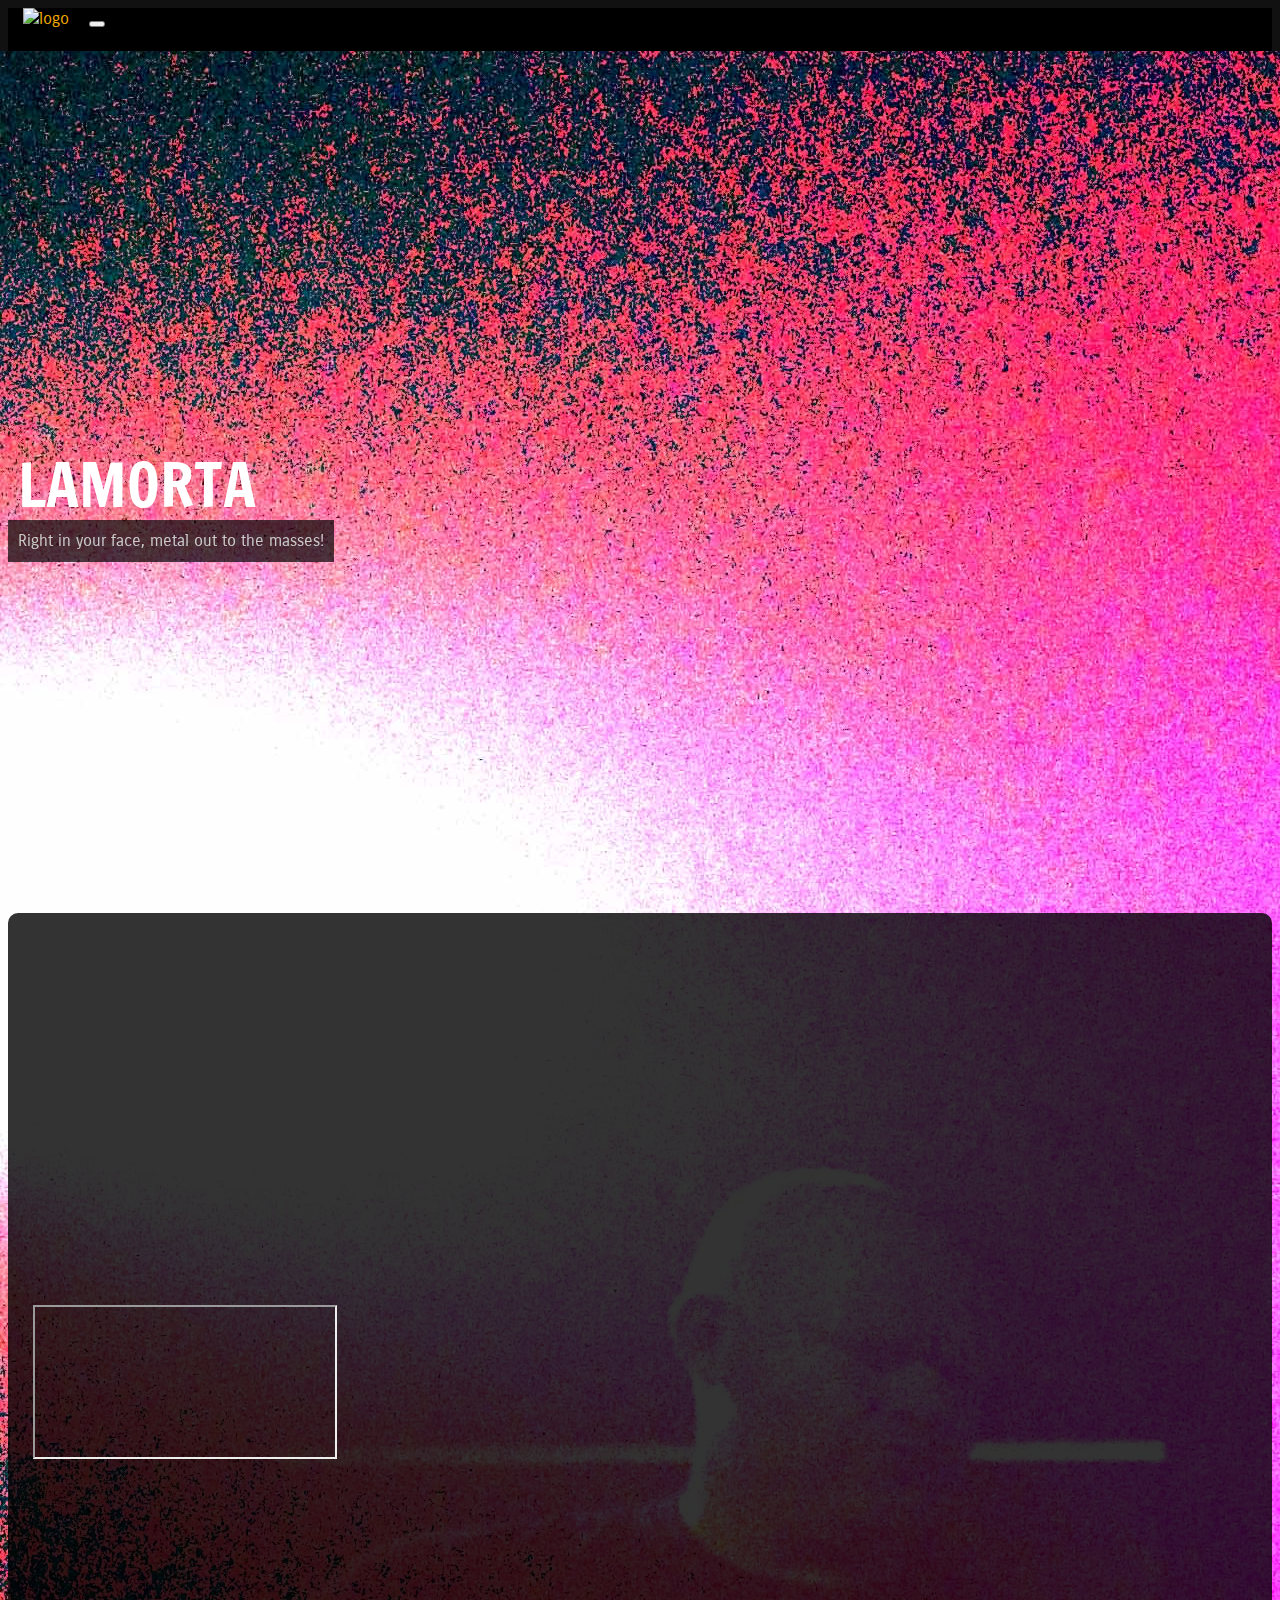
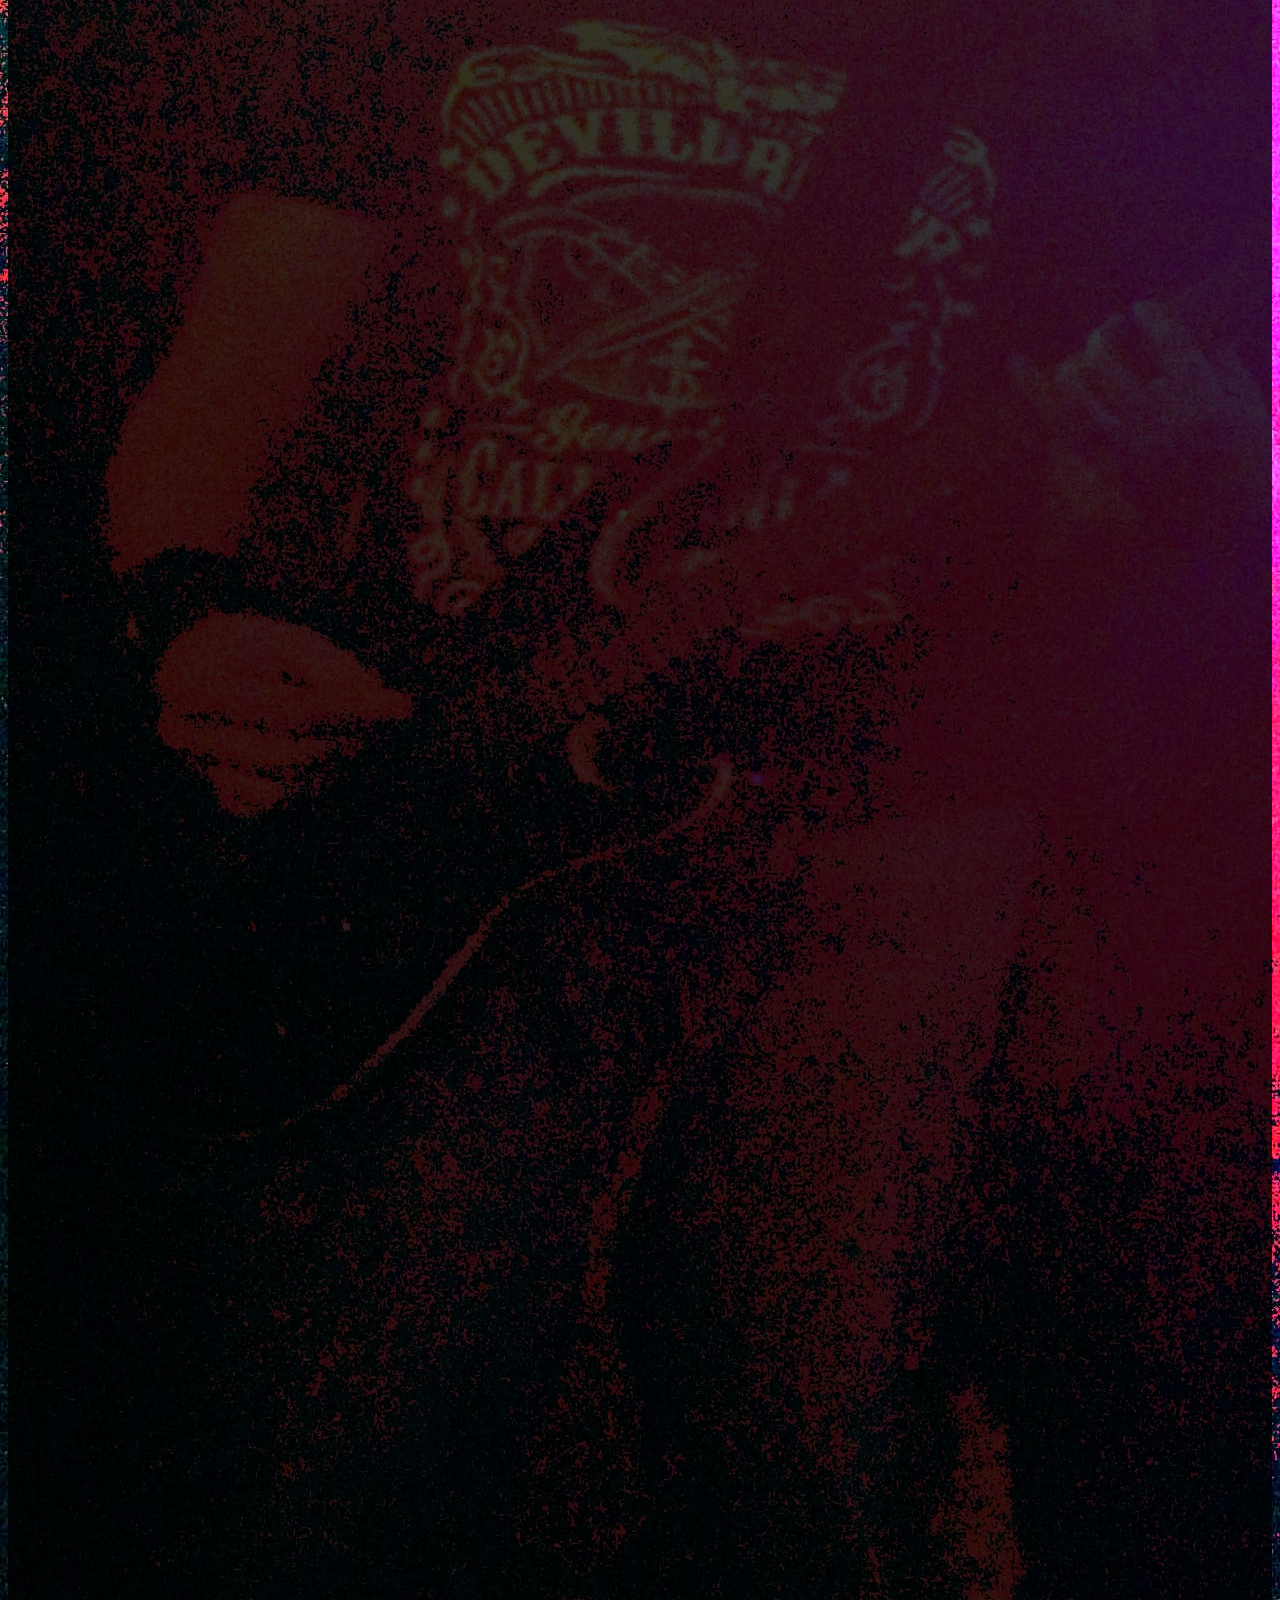
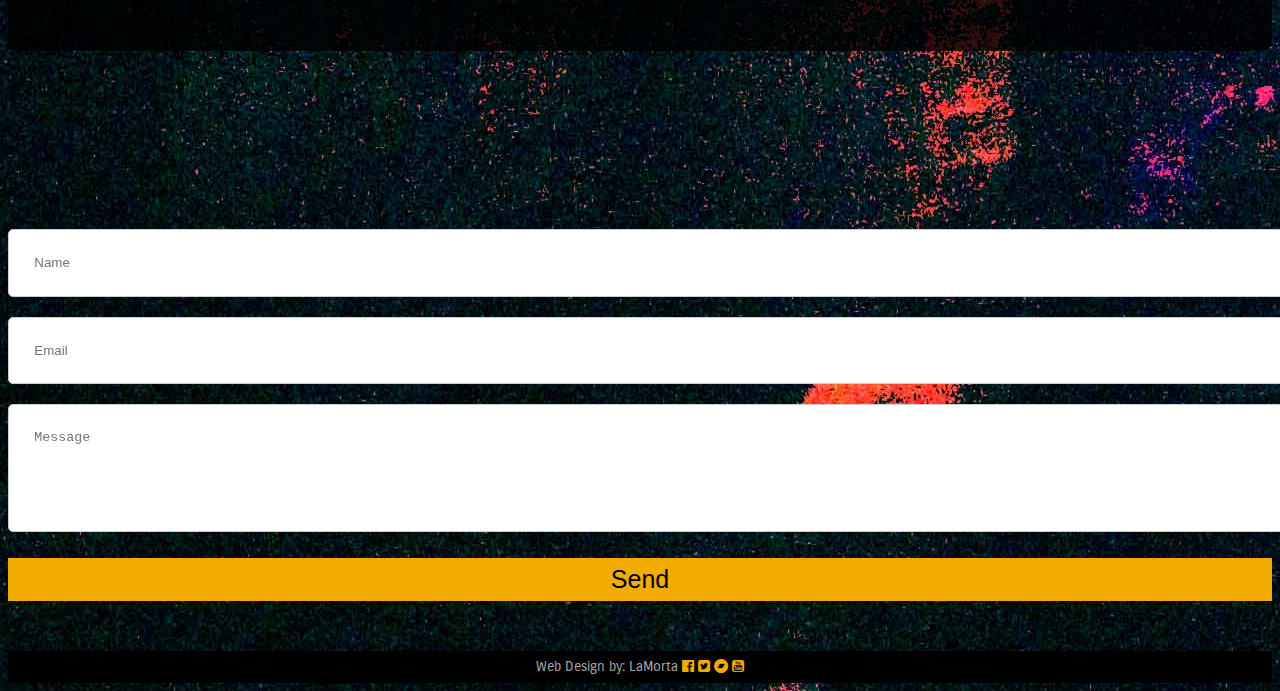
==== index.html @ d45f9d1d "Carousel animation fix" ====
<!DOCTYPE html>
<html lang="en">
<head>
<title>LaMorta</title>
<meta charset="UTF-8" />
  <meta name="viewport" content="width=device-width, initial-scale=1.0"/>
 	<link rel="stylesheet" href="assets/bootstrap/css/bootstrap.css" />  	  		
 	<!-- boostrap -->

	<link rel="stylesheet" href="assets/animate.css">
	<link rel="stylesheet" href="assets/style.css">
	<link rel="stylesheet" href="assets/font-awesome/css/font-awesome.min.css">



	

</head>
<body>

<!-- Header Starts -->
<div class="navbar-wrapper ">
      <div class="container">

        <div class="navbar navbar-inverse navbar-fixed-top animated fadeInDown" role="navigation" id="top-nav">
          <div class="container">
            <div class="navbar-header">
              <!-- Logo Starts -->
              <a class="navbar-brand" href="#home"><img src="assets/images/logo.jpg" height="30" alt="logo"/></a>
              <!-- #Logo Ends -->


              <button type="button" class="navbar-toggle collapsed" data-toggle="collapse" data-target=".navbar-collapse">
                <span class="sr-only">Toggle navigation</span>
                <span class="icon-bar"></span>
                <span class="icon-bar"></span>
                <span class="icon-bar"></span>
              </button>

            </div>


            <!-- Nav Starts -->
            <div class="navbar-collapse  collapse">
              <ul class="nav navbar-nav navbar-right" >
                  <li class="active"><a href="#home">Home</a></li>
                 <li><a href="#about">About</a></li>
                 <li><a href="#playlist">Playlist</a></li>
                 <li><a href="#album">Albums</a></li>
                 <li><a href="#blogevent">Events</a></li>
                 <li><a href="#contact">Contact</a></li>
              </ul>
            </div>
            <!-- #Nav Ends -->

          </div>
        </div>

      </div>
    </div>
<!-- #Header Starts -->







<!-- overlay -->
<div class="container overlay">


<!-- home banner starts -->
<div id="home" class="homeinfo">
<div class="row">
	<div class="col-sm-6 col-xs-12">
	<div class="fronttext">
	 	<h2 class="animated fadeInUpBig"> LaMorta</h2><br>
		<p class=" animated fadeInUp">Right in your face, metal out to the masses!</p>
	</div>
	</div>

	<div class="col-sm-5 col-xs-12 col-sm-offset-1">
	<div class="player">
		<iframe width="100%" height="255" scrolling="no" frameborder="no" src="https://www.reverbnation.com/widget_code/html_widget/artist_3995819?widget_id=55&pwc[included_songs]=1&context_type=page_object&pwc[size]=small&pwc[color]=dark" style="width:0px;min-width:100%;max-width:100%;"></iframe>
		</div>
	</div>

</div>	
</div>
<!-- home banner ends -->



<!-- blockblack -->
<div class="blockblack">

<!-- About Starts -->
<div id="about" class="spacer">
<h3><span class="glyphicon glyphicon-user"></span> About LaMorta</h3>
<div class="row">				
<div class="col-lg-4 col-sm-4  col-xs-12">
<img src="assets/images/4.jpg" class="img-responsive" alt="about"/>
</div>
<div class="col-lg-5 col-sm-8  col-xs-12">
<p>LaMorta started of in late 2014, with two musicians mutual love for heavy grooving Death-Metal in style of: Obituary, Hail of Bullets, Entombed AD. Their style seems familiar but still differs from others. Making use of different styles in heavy grooving Music. Their journey began to take shape when hitting the stage with bands like: Horrified (UK), Apocalipsis (MEX), Human Vivisection (BEL) and Rotten Casket (NL). Now in 2016 the next step is getting their, right in your face, metal out to the masses.</p>
<blockquote>Recording their first EP entitled "Crippled by War". Recorded in their own studio, in their own time and pace. It may not be perfect, but it's one hell of a ride. </blockquote>
</div>
</div>
</div>
<!-- About Ends -->



<!-- playlist Starts -->
<div id="playlist" class="spacer">
	<div class="row">
					<div class="col-md-12 col-xs-12">
					<h3><span class="glyphicon glyphicon-list"></span> Playlist</h3>
					<div class="embed-responsive embed-responsive-16by9">
					<iframe class="embed-responsive-item" src="https://www.youtube.com/embed/s8HGNlrh6ww?list=UUi5IOmHdSOybaOK_EObBjag" ></iframe>
					</div>
					</div>
	</div>
</div>
<!-- #playlist Ends -->





<!-- latest release starts-->
<div id="album" class="releases spacer">
<h3><span class="glyphicon glyphicon-music"></span> Album Releases</h3>
<div class="row">
	<div class="col-sm-3 col-xs-12"><div class="album"><img src="assets/images/3.jpg" class="img-responsive" alt="music theme" /><div class="albumdetail"><h5>Crippled by War</h5><a href="https://itunes.apple.com/us/artist/lamorta/id1132964391"> Buy Song</a></div></div></div>
</div>
</div>
<!-- latest release ends-->










<!--Blog Event Starts-->
<div id="blogevent"  class="blogevent spacer">
<div class="row">

	<!-- events -->
	<!-- <div class="col-md-6 col-xs-12"> -->
		<div class="events"> 
		<h3><span class="glyphicon glyphicon-calendar"></span> Events</h3>
		<ul>
			<li>
			<div class="row">
				<div class="col-xs-12 col-sm-3 col-lg-4"><img src="assets/images/concerts/podiumvrees.jpg" class="img-responsive" alt="music theme" /></div>
				<div class="col-xs-12  col-sm-6 col-lg-5 "><h5>Podiumvrees 2017</h5><p>We will play for all mama's at Mama's Pride Festival! Be there and show some tits!</p></div>
				<div class="col-xs-12  col-sm-3 col-lg-3 date"><b>2017</b><span>Mar 25</span></div>
			</div>
			</li>
			<li>
			<div class="row">
				<div class="col-xs-12 col-sm-3 col-lg-4"><img src="assets/images/concerts/metalbattle.jpg" class="img-responsive" alt="music theme" /></div>
				<div class="col-xs-12  col-sm-6 col-lg-5 "><h5>MetalBattle</h5><p>Landgraaf... you ready?</p></div>
				<div class="col-xs-12  col-sm-3 col-lg-3 date"><b>2017</b><span>Feb 10</span></div>
			</div>
			</li>
			<li>
			<div class="row">
				<div class="col-xs-12 col-sm-3 col-lg-4"><img src="assets/images/concerts/bruutbattlefest.jpg" class="img-responsive" alt="music theme" /></div>
				<div class="col-xs-12  col-sm-6 col-lg-5 "><h5>BruutBattleFest</h5><p>Ready for a ride? LaMorta in Gorinchem!</p></div>
				<div class="col-xs-12  col-sm-3 col-lg-3 date"><b>2016</b><span>Nov 19</span></div>
			</div>
			</li>
			<li>
			<div class="row">
				<div class="col-xs-12 col-sm-3 col-lg-4"><img src="assets/images/concerts/bunkerbeton.png" class="img-responsive" alt="music theme" /></div>
				<div class="col-xs-12  col-sm-6 col-lg-5 "><h5>BunkerBeton</h5><p>See you... to break the beton.</p></div>
				<div class="col-xs-12  col-sm-3 col-lg-3 date"><b>2016</b><span>Feb 19</span></div>
			</div>
			</li>
			<li>
			<div class="row">
				<div class="col-xs-12 col-sm-3 col-lg-4"><img src="assets/images/concerts/cheechchongs.jpg" class="img-responsive" alt="music theme" /></div>
				<div class="col-xs-12  col-sm-6 col-lg-5 "><h5>Cheech&Chongs</h5><p>Wir sind daar... du auch?</p></div>
				<div class="col-xs-12  col-sm-3 col-lg-3 date"><b>2016</b><span>Jan 9</span></div>
			</div>
			</li>
			<li>
			<div class="row">
				<div class="col-xs-12 col-sm-3 col-lg-4"><img src="assets/images/concerts/egelze.jpg" class="img-responsive" alt="music theme" /></div>
				<div class="col-xs-12  col-sm-6 col-lg-5 "><h5>Egelze Goed Brutal</h5><p>Ouwhoer....</p></div>
				<div class="col-xs-12  col-sm-3 col-lg-3 date"><b>2015</b><span>Sep 26</span></div>
			</div>
			</li>
			<li>
			<div class="row">
				<div class="col-xs-12 col-sm-3 col-lg-4"><img src="assets/images/concerts/bunkerpop.png" class="img-responsive" alt="music theme" /></div>
				<div class="col-xs-12  col-sm-6 col-lg-5 "><h5>Bunkerpop</h5><p>BE ON TIME!</p></div>
				<div class="col-xs-12  col-sm-3 col-lg-3 date"><b>2015</b><span>Sep 5</span></div>
			</div>
			</li>
			<li>
			<div class="row">
				<div class="col-xs-12 col-sm-3 col-lg-4"><img src="assets/images/concerts/pnepal.jpg" class="img-responsive" alt="music theme" /></div>
				<div class="col-xs-12  col-sm-6 col-lg-5 "><h5>Project Nepal</h5><p>Doors open at 19.30!</p></div>
				<div class="col-xs-12  col-sm-3 col-lg-3 date"><b>2015</b><span>Jun 5</span></div>
			</div>
			</li>
		</ul>
		</div>
	</div>
	<!-- events -->

</div>
</div>
<!--Blog Events Ends-->


<!--Contact Starts-->
<div id="contact" class="spacer">
<div class="contactform center">
<h3><span class="glyphicon glyphicon-envelope"></span> Contact</h3>
  <div class="row">      
      <div class="col-sm-6 col-sm-offset-3 ">
      <h4>Get in touch or<br><b>Just say Hello!</b></h4>
        <input type="text" placeholder="Name">
        <input type="text" placeholder="Email">
        <textarea rows="5" placeholder="Message"></textarea>
        <button class="btn btn-warning bgcolor">Send</button>
      </div>
  </div>

</div>
<!--Contact Ends-->

</div>



</div>
<!-- blockblack -->

</div>
<!-- overlay -->

<!-- Footer Starts -->
<div id="footer">
<div class="container">
<center>
Web Design by: LaMorta
<a href="https://www.facebook.com/LaMorta.official"><i class="fa fa-facebook-official" aria-hidden="true"></i></a>
<a href="https://twitter.com/lamortaofficial" target="_blank"><i class="fa fa-twitter-square" aria-hidden="true"></i></a>
<a href="https://lamorta.bandcamp.com/" target="_blank"><i class="fa fa-bandcamp" aria-hidden="true"></i></a>
<a href="https://www.youtube.com/channel/UCi5IOmHdSOybaOK_EObBjag" target="_blank"><i class="fa fa-youtube-square" aria-hidden="true"></i></a>
</center>
</div>
</div>
<!-- # Footer Ends -->


<!-- background slider -->
<div id="myCarousel" class="carousel slide carousel-fade">
<div class="carousel-inner">
    <div class="active item"><img src="assets/images/back1.jpg" alt="" /></div>
    <div class="item"><img src="assets/images/back2.jpg" alt="" /></div>
    <div class="item"><img src="assets/images/back3.jpg" alt="" /></div>
	<div class="item"><img src="assets/images/back4.jpg" alt="" /></div>
  </div>
</div>
<!-- background slider -->

  <!-- jquery -->
  <script src="https://code.jquery.com/jquery-1.12.1.min.js" type="text/javascript" ></script>
  <!-- boostrap -->
  <script src="assets/bootstrap/js/bootstrap.js" type="text/javascript" ></script>
  <script src="assets/scripts/plugins.js" type="text/javascript"></script>
  <script src="assets/scripts/script.js" type="text/javascript"></script>

</body>
</html>
---- assets/style.css ----
@import url(https://fonts.googleapis.com/css?family=Carrois+Gothic|Francois+One);

body {font:normal 16px/22px 'Carrois Gothic',Arial,Helvetica;	background:#111;color: #ccc;}

h1,h2,h3,h4,h5,h6{ font-weight:normal;padding: 0;margin: 0;color: #fff;}
h1,h2,h3{ font-family: 'Francois One',Arial,Helvetica;text-transform: uppercase;}
h4,h5,h6{ font-family: 'Carrois Gothic',Arial,Helvetica;color: #ccc;}

h3{font-size: 28px;margin-bottom: 20px;color: #666;}
h3 span{font-size: 24px; }
h4{font-size: 23px; margin-bottom:20px;line-height:30px;}
h5{font-size: 20px;}

small{color: #777;font-size: 13px;}

p{margin-bottom: 25px;}

blockquote {padding: 0px 20px;margin: 0 0 20px;border-left: 5px solid #aaa;font-size: 14px;line-height: 22px;font-style: italic;font-family: georgia;}

.spacer{padding:55px 0 0 0;}
.center{text-align: center;}
.thumbnail{ background-color:#fff;}



/*home*/
.homeinfo{padding:250px 0 20px 0;}
.homeinfo .player{margin-top: 70px;position: relative;}
.homeinfo .player img.graphics{position: absolute;bottom: 167px;right: -24px;}
.blockblack{background:rgba(0,0,0,0.8); border-radius: 10px; padding: 25px; }
.fronttext h2{font-size:60px; line-height:60px;display: inline-block;padding:5px 10px;}
.fronttext p{margin:0;background-color: rgba(0,0,0,0.7);display: inline-block;padding: 10px;}
.overlay{z-index: 100;position: relative;}
/*home*/

/*color*/
.bgcolor{background-color: #f2ab00;}
.textcolor{color: #f2ab00;}
a{color:#f2ab00; text-decoration:none}
a:hover{color:#fff;text-decoration:none}
/*color*/


/*nav*/
.navbar-brand{padding: 10px 15px;}
.navbar-nav > li > a{font-size: 14px;}
.navbar-inverse{background: #000;border:none;}
/*nav*/



/*releases*/
.releases{margin-bottom: 20px;}
.releases .album{background-color: #222;margin-bottom: 30px;}
.releases .album .albumdetail{padding: 10px;}
.releases .album .albumdetail h5{margin-bottom: 10px;}
.releases .album .albumdetail a{font-size:14px; }
/*releases*/

/*blog*/
.blogevent{color: #ccc;}
.blogevent ul{padding: 0; list-style: none; margin-top: 35px;}
.blogevent ul li{font-size: 13px;}
.blogevent ul li p{margin: 0;line-height: 18px;}

.events ul li{background-color: #191919;margin-bottom: 1px; width: 100%;}
.events ul li h5{margin: 7px 0;}
.events ul li .date{text-align: center;line-height: 38px;color: #444;text-shadow: 0px -1px 0px #000;padding-top: 10px;padding-bottom: 10px;background-color: #111}
.events ul li .date b{display: block;font-size: 30px;}
.events ul li .date span{font-size: 22px;}


.ourblog ul li{margin-bottom: 20px;}
.ourblog ul li img{float: left; margin-right: 20px;}
.ourblog ul li .blogtext{overflow: hidden;}
/*blog*/




/*modal*/
.modal-dialog{max-width: 800px; width: 95%;}
.modal-content{overflow: auto; padding:0 20px;color: #444;}
.modal-content h2{color: #222;margin: 15px 0;}
button.close{position: absolute;right: 0;background: #FFF;width: 25px;height: 25px;line-height: 9px;}
#blog small{margin-bottom: 10px;display: block;}
/*modal*/





/*contact*/
.contactform textarea,.contactform input{width: 100%;padding:2%;border:1px solid #ccc;margin-bottom: 20px;border-radius: 5px;outline: none;}
.contactform .map{border:none;box-shadow:0;margin-top: 50px;}
.contactform button{border:none;width: 100%; padding: 7px 0;font-size: 25px;}
.contactform iframe{float: left;}
/*contact*/


#footer{background-color: #000; padding: 5px 0; color: #fff; font-size: 14px;color: #aaa;margin-top: 50px; z-index: 100;position: relative;}


/*background slider*/
.carousel-fade {position: fixed; top: 0; left: 0;right: 0;bottom: 0; z-index:10;width: 100%; margin-top:51px;}
.carousel-fade .carousel-inner .item {
  opacity: 0;
  transition-property: opacity;
}

.carousel-fade .carousel-inner .active {
  opacity: 1;
}

.carousel-fade .carousel-inner .active.left,
.carousel-fade .carousel-inner .active.right {
  left: 0;
  opacity: 0;
  z-index: 1;
}

.carousel-fade .carousel-inner .next.left,
.carousel-fade .carousel-inner .prev.right {
  opacity: 1;
}

.carousel-fade .carousel-control {
  z-index: 2;
}
/*background slider*/

/*animation*/
#about,.album,.blogevent ul li,h3,h4{visibility: hidden;}
.animated{visibility: visible !important;}
/*animation*/

@media (max-width: 700px) {
	.homeinfo{padding-top: 100px;}
	.events ul li,.events ul li .date{background: none;}
	.events ul li .date b{display: inline;font-size: 22px;border-right: 1px solid #333;padding-right: 10px;margin-right: 10px;}
}
@media all and (transform-3d), (-webkit-transform-3d) {
    .carousel-fade .carousel-inner > .item.next,
    .carousel-fade .carousel-inner > .item.active.right {
      opacity: 0;
      -webkit-transform: translate3d(0, 0, 0);
              transform: translate3d(0, 0, 0);
    }
    .carousel-fade .carousel-inner > .item.prev,
    .carousel-fade .carousel-inner > .item.active.left {
      opacity: 0;
      -webkit-transform: translate3d(0, 0, 0);
              transform: translate3d(0, 0, 0);
    }
    .carousel-fade .carousel-inner > .item.next.left,
    .carousel-fade .carousel-inner > .item.prev.right,
    .carousel-fade .carousel-inner > .item.active {
      opacity: 1;
      -webkit-transform: translate3d(0, 0, 0);
              transform: translate3d(0, 0, 0);
    }
}
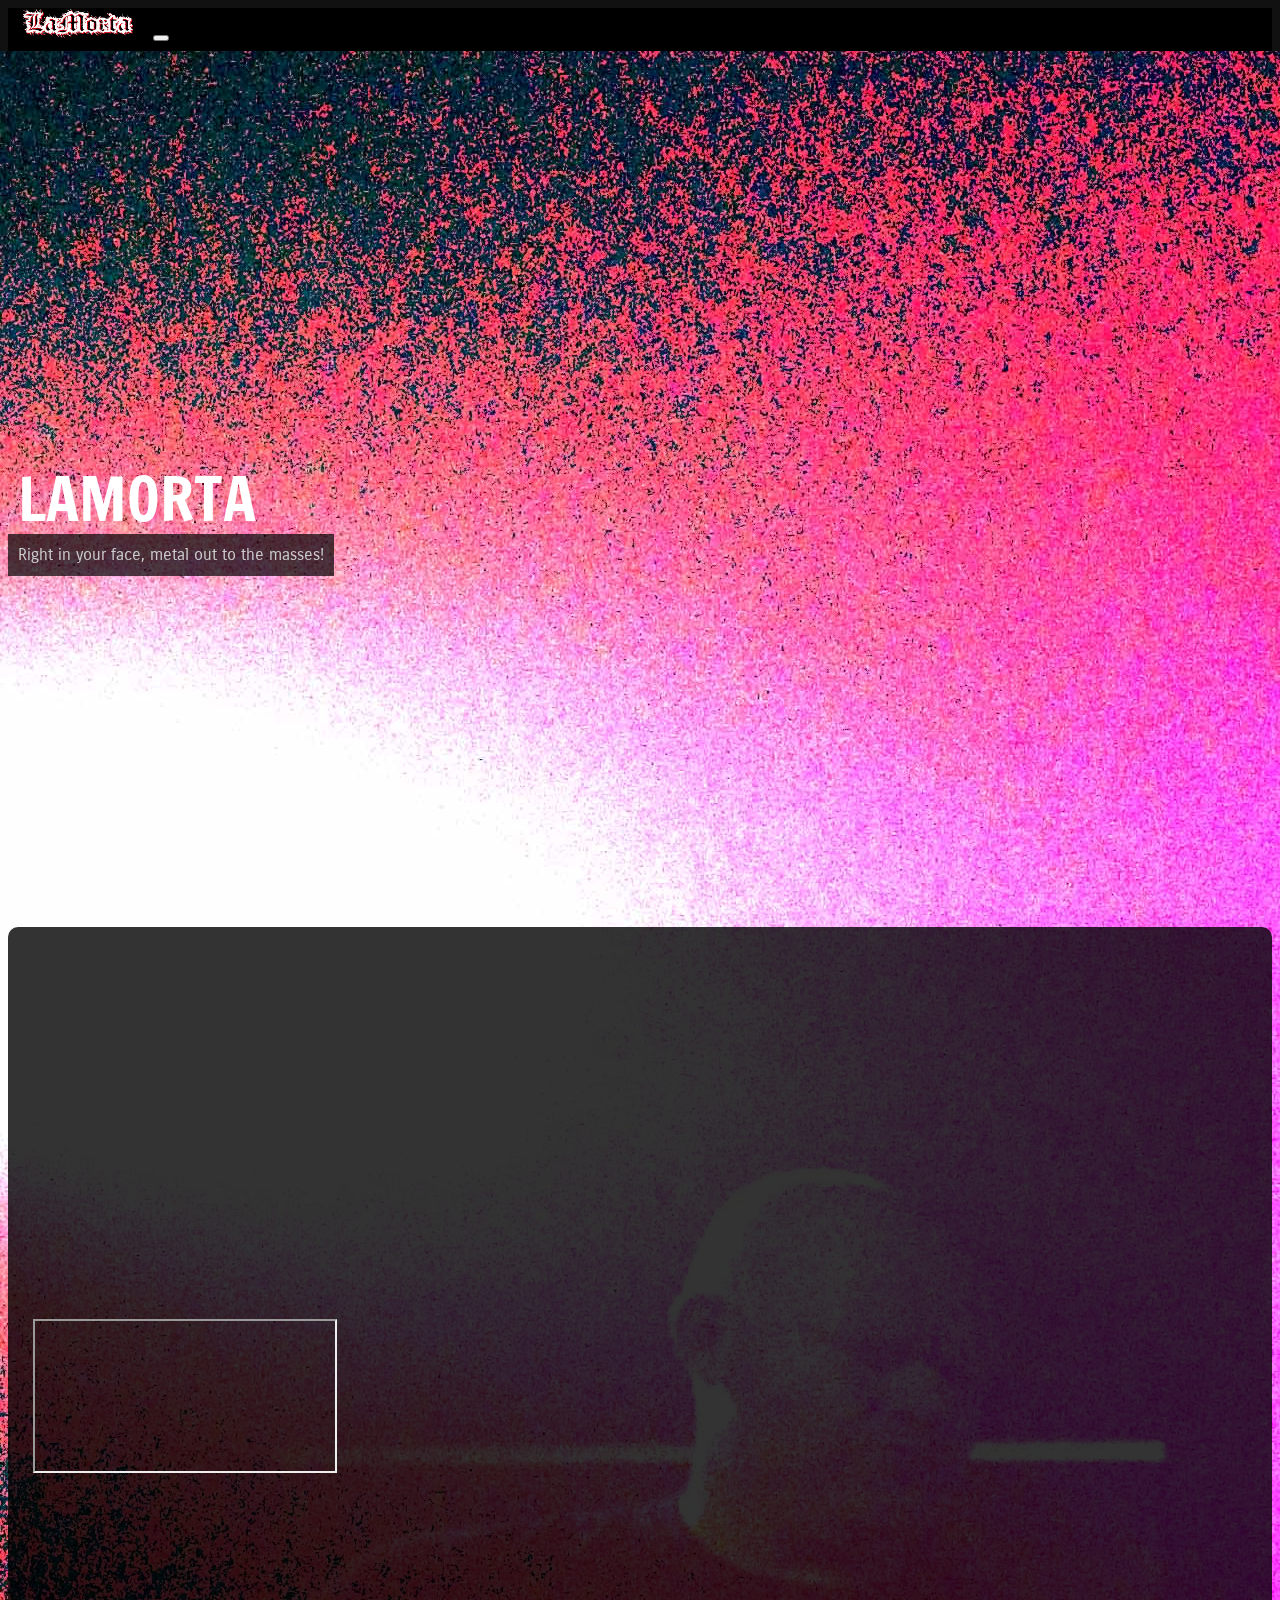
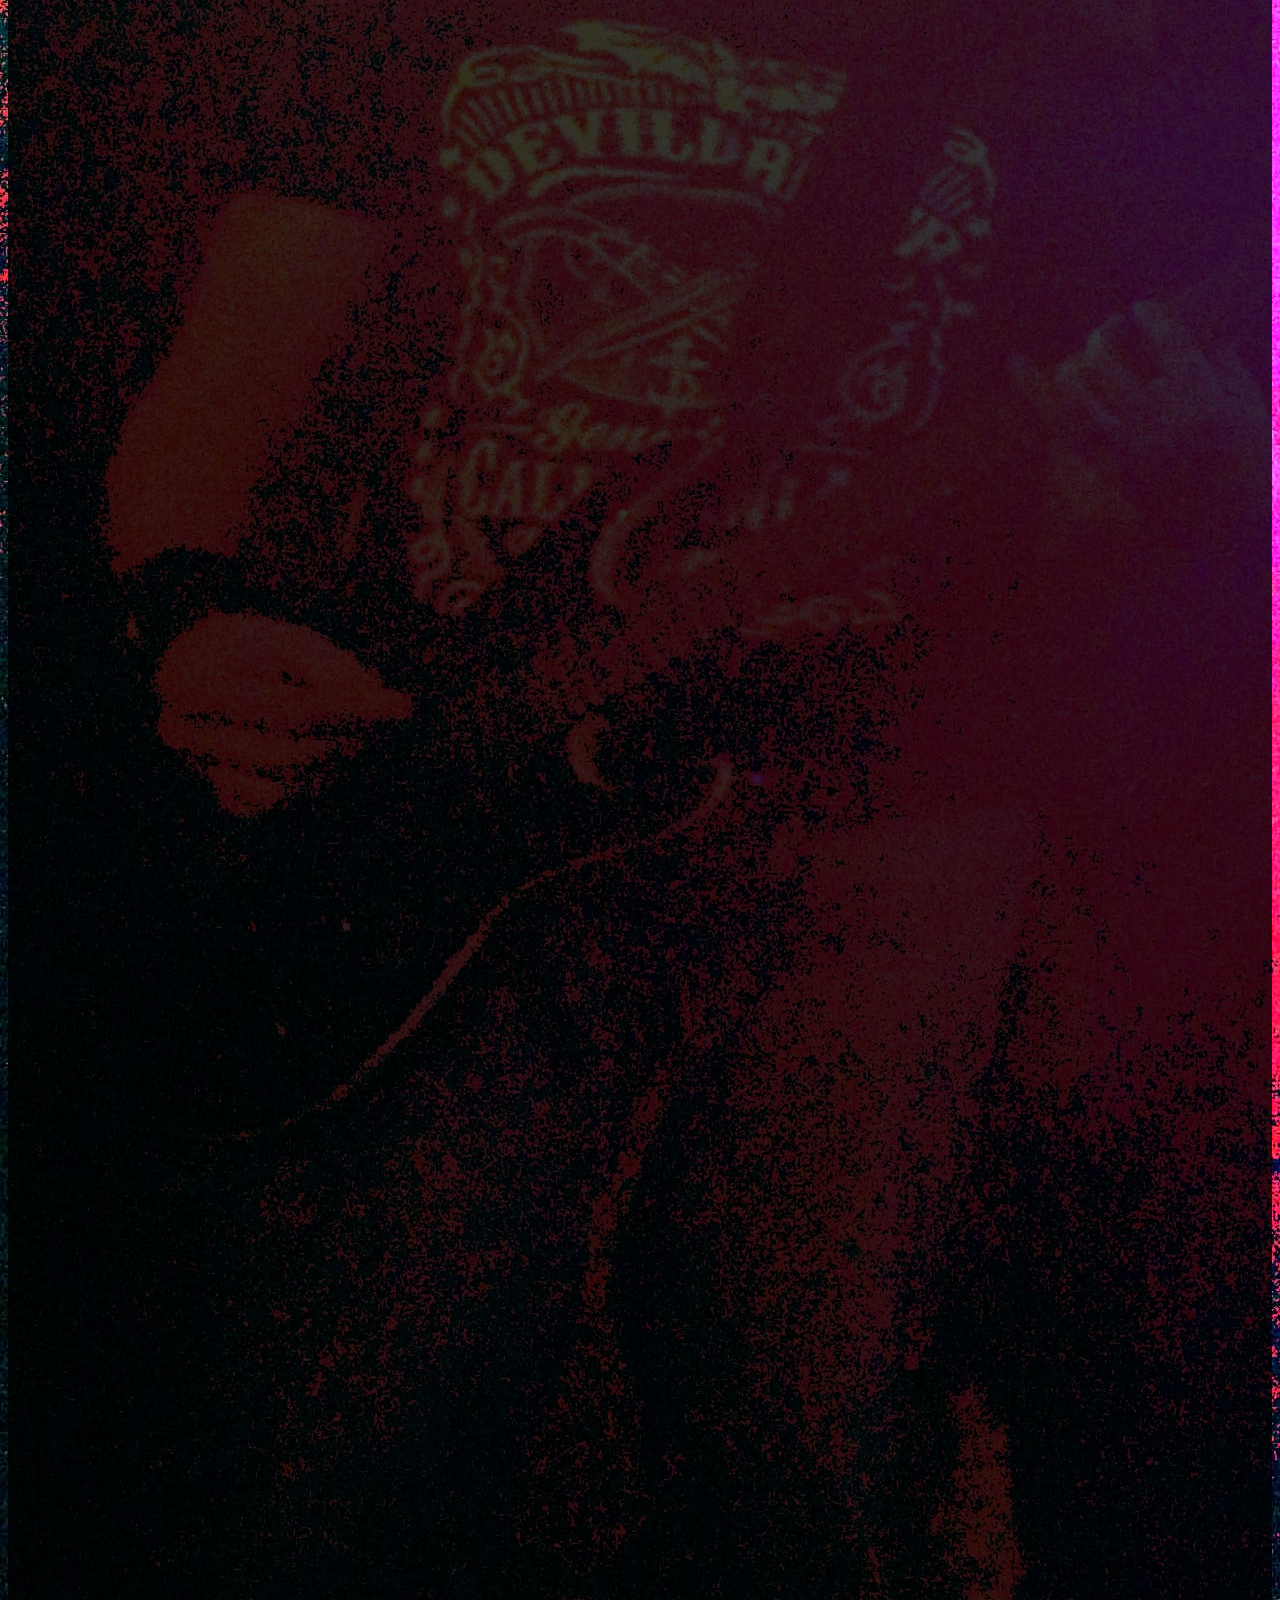
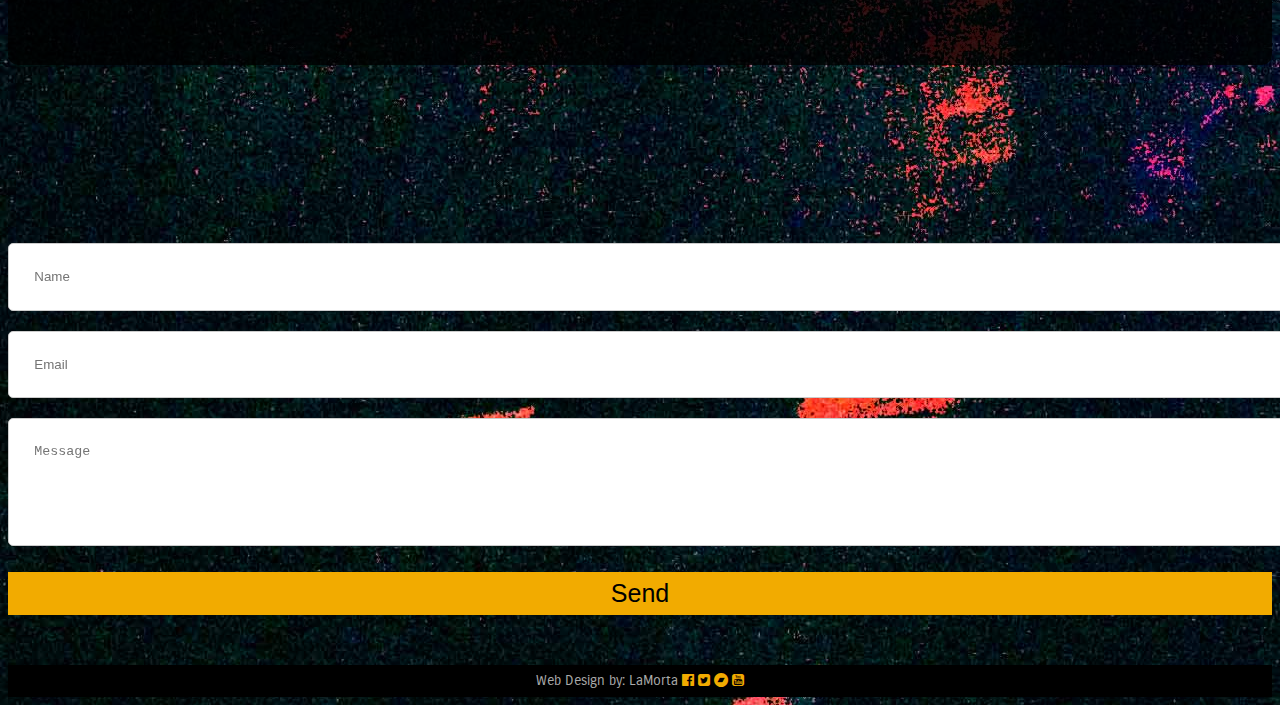
==== commit b1c7fb12: "logo optimize" ====
--- a/index.html
+++ b/index.html
@@ -26,7 +26,7 @@
           <div class="container">
             <div class="navbar-header">
               <!-- Logo Starts -->
-              <a class="navbar-brand" href="#home"><img src="assets/images/logo.jpg" height="30" alt="logo"/></a>
+              <a class="navbar-brand" href="#home"><img src="assets/images/logo.jpg" height="auto" alt="logo"/></a>
               <!-- #Logo Ends -->
 
 
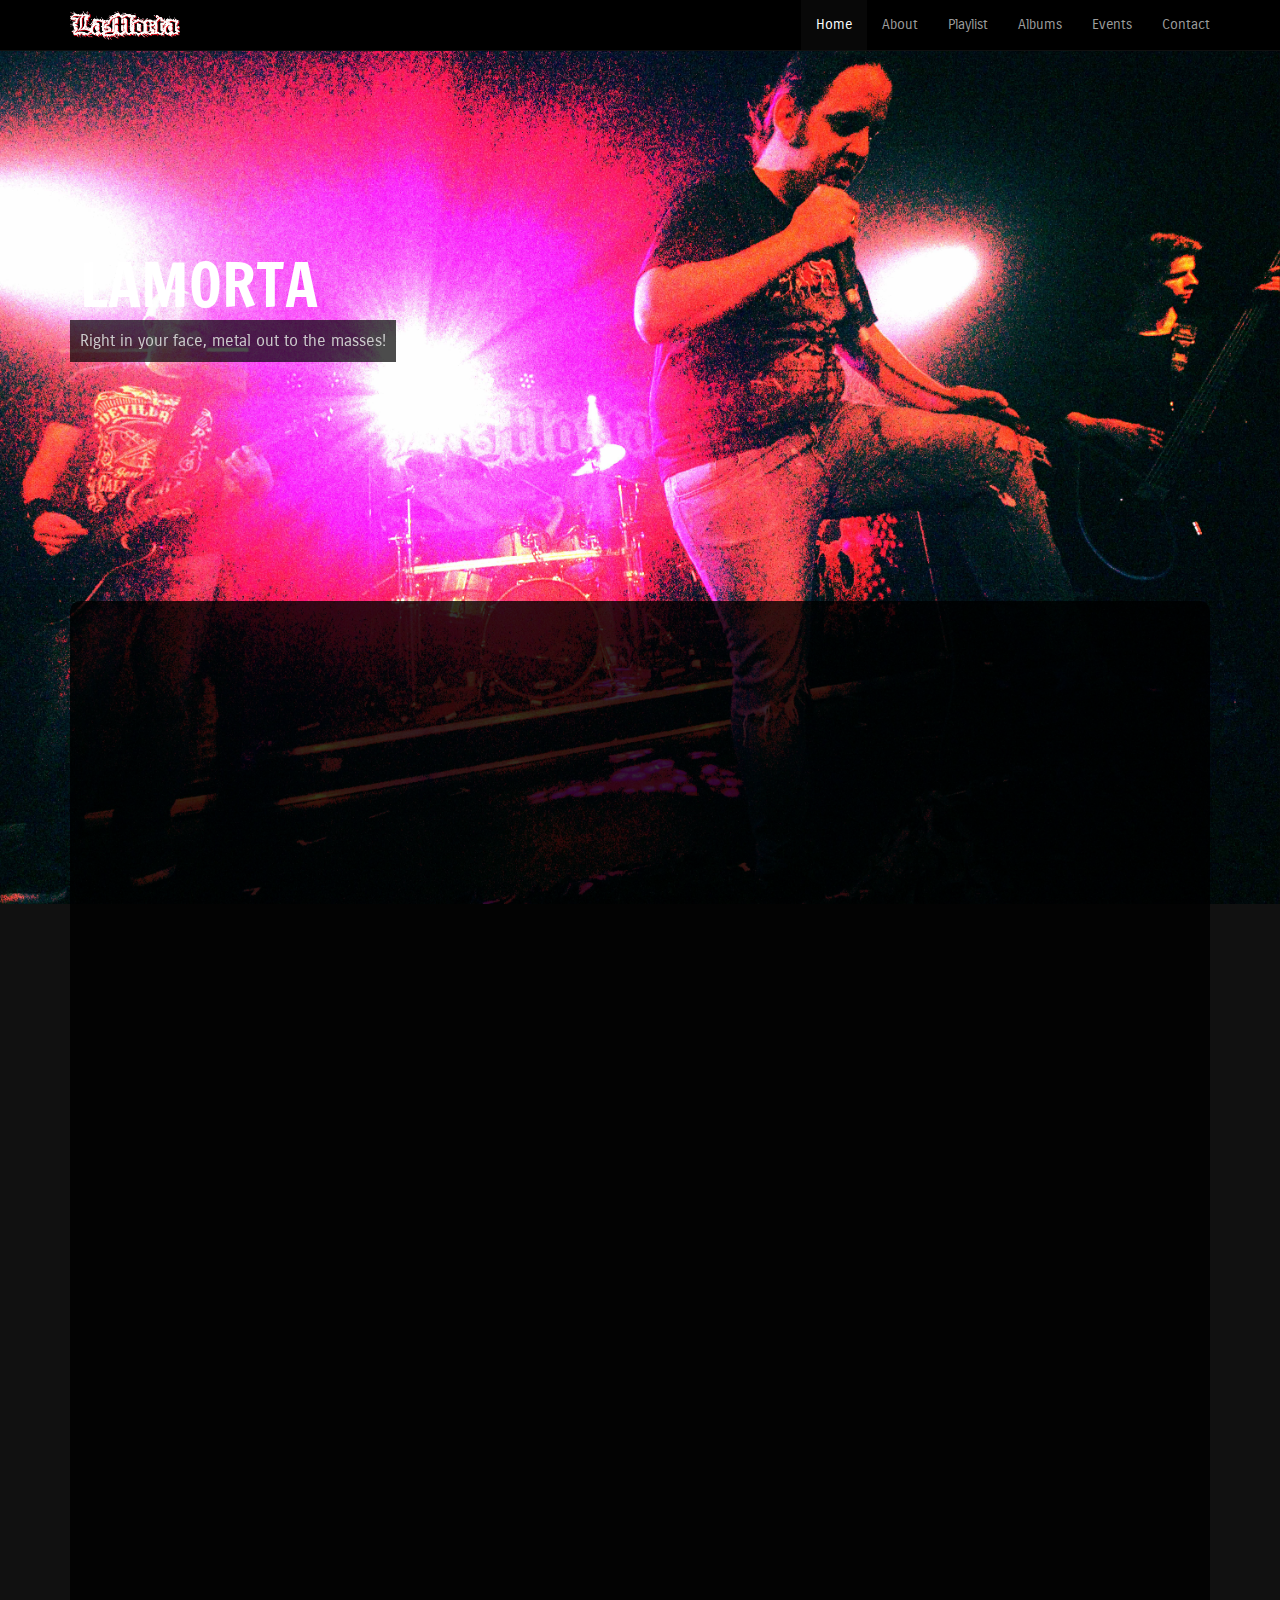
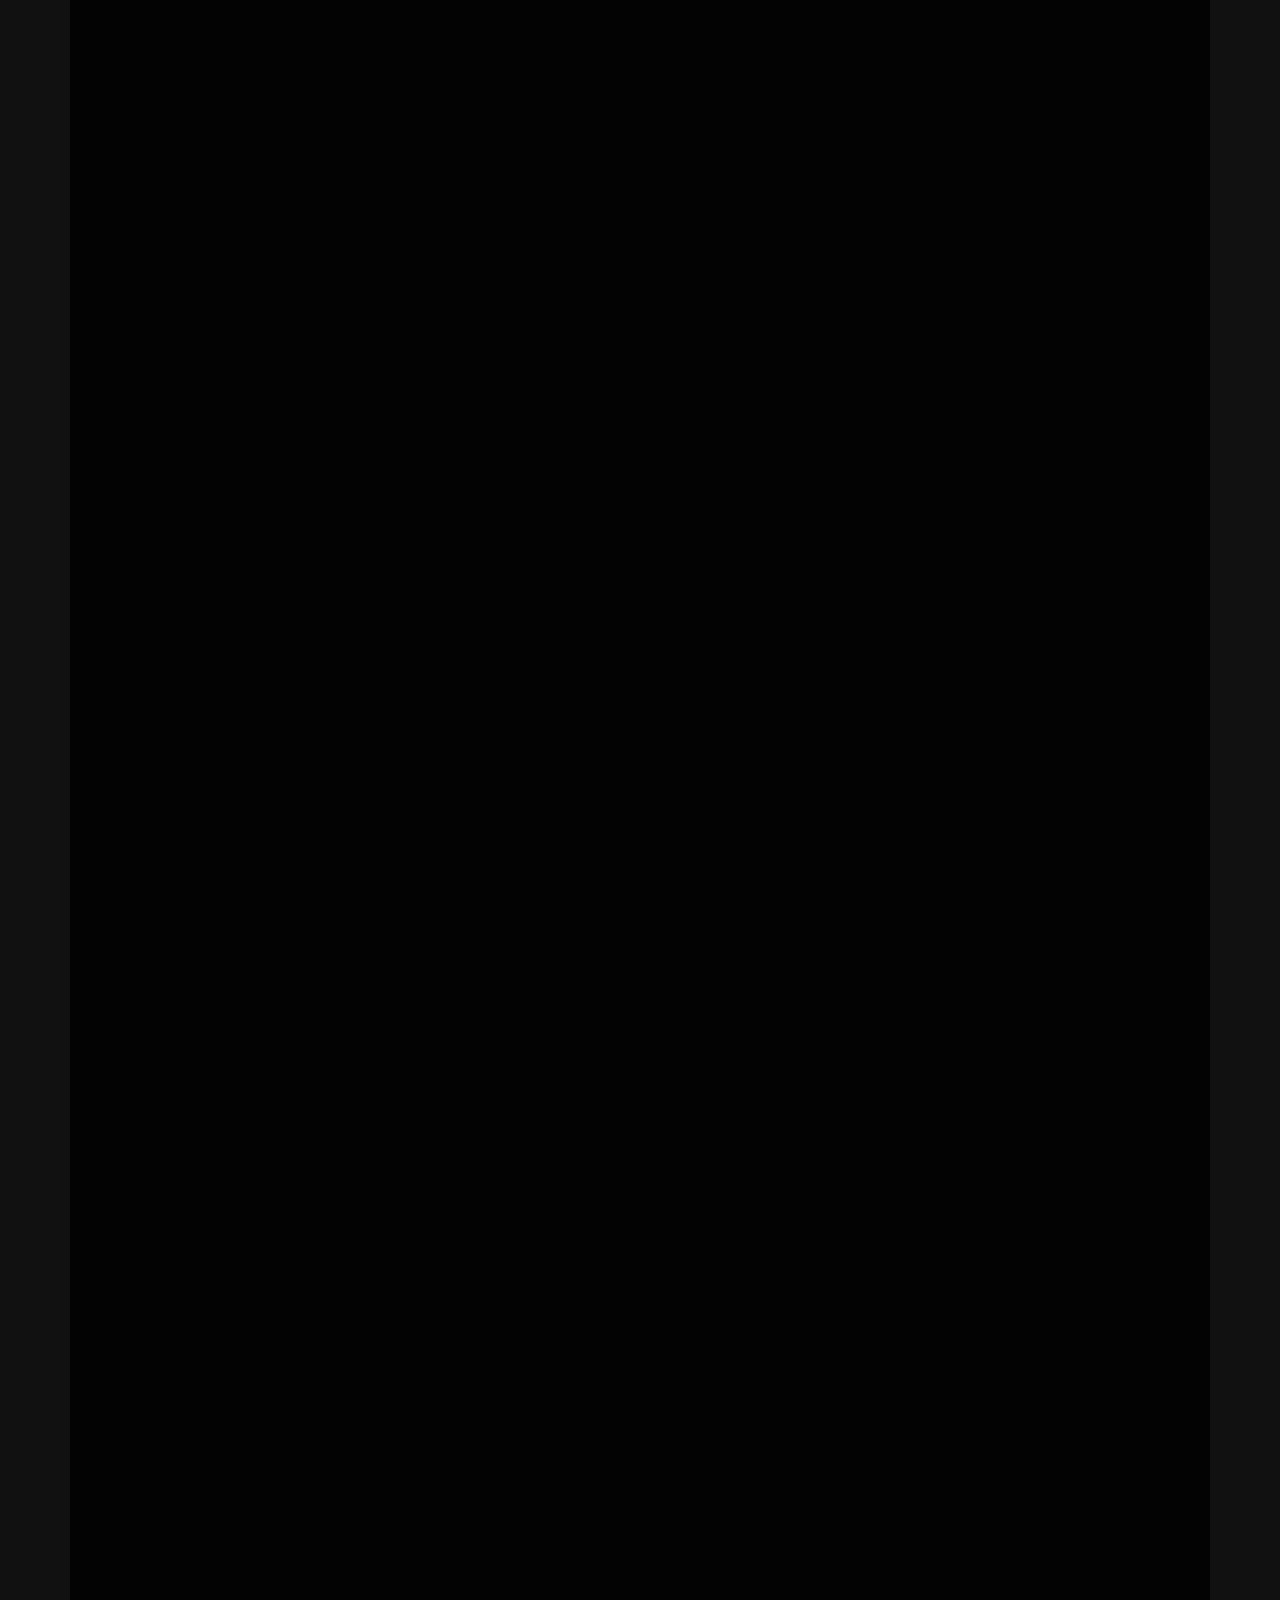
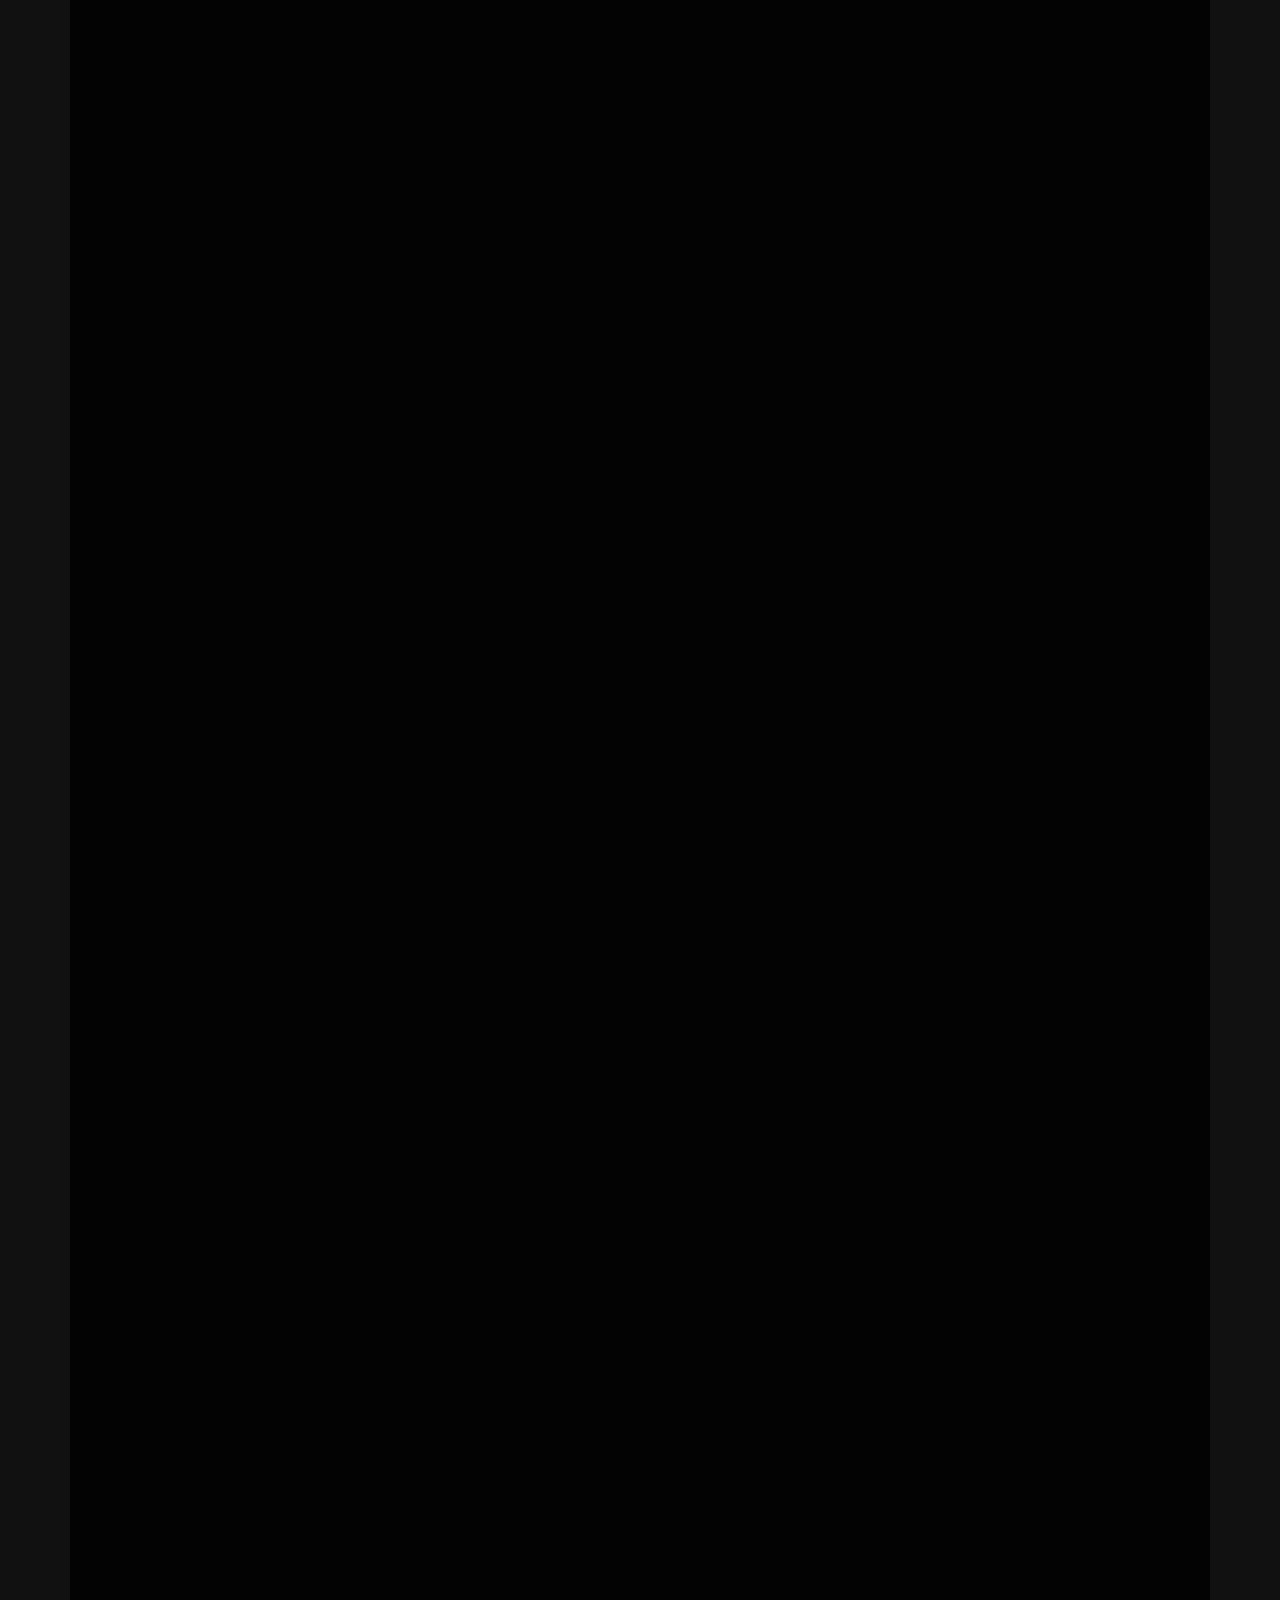
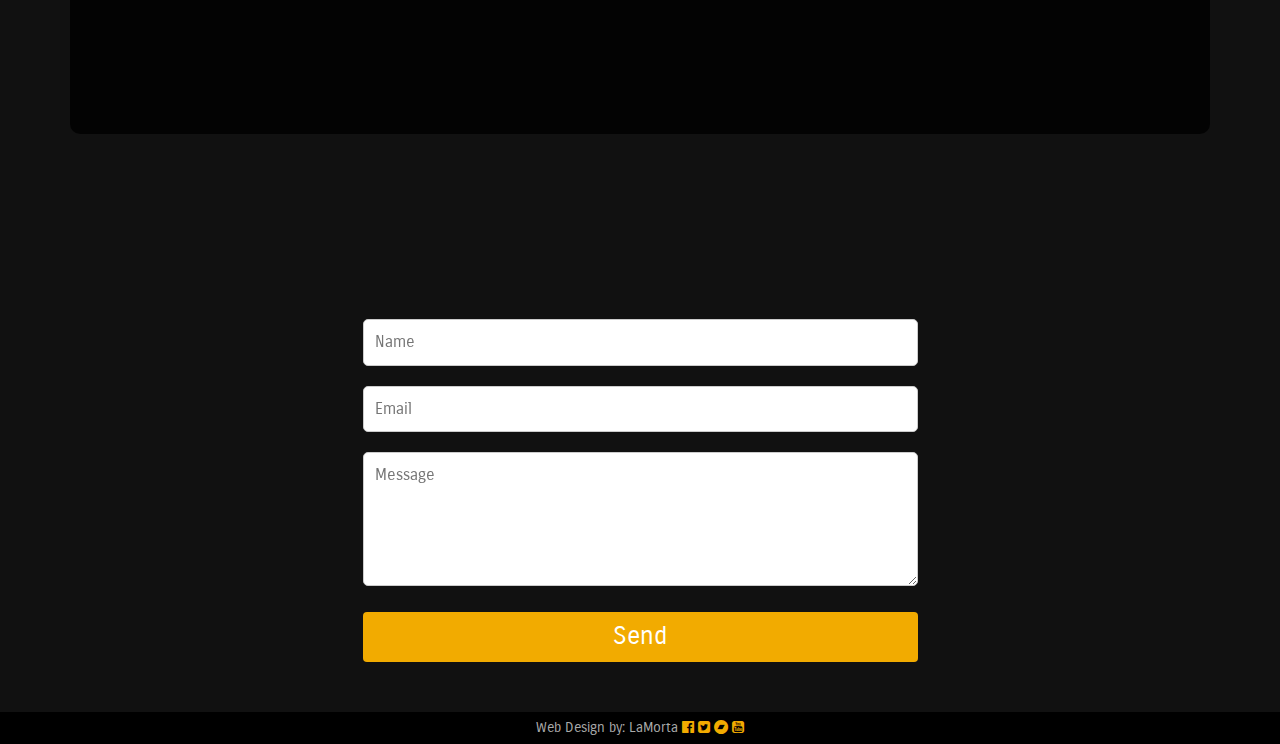
==== commit 768f03ea: "restore old one again" ====
--- a/index.html
+++ b/index.html
@@ -26,7 +26,7 @@
           <div class="container">
             <div class="navbar-header">
               <!-- Logo Starts -->
-              <a class="navbar-brand" href="#home"><img src="assets/images/logo.jpg" height="auto" alt="logo"/></a>
+              <a class="navbar-brand" href="#home"><img src="assets/images/logo.jpg" height="30" alt="logo"/></a>
               <!-- #Logo Ends -->
 
 
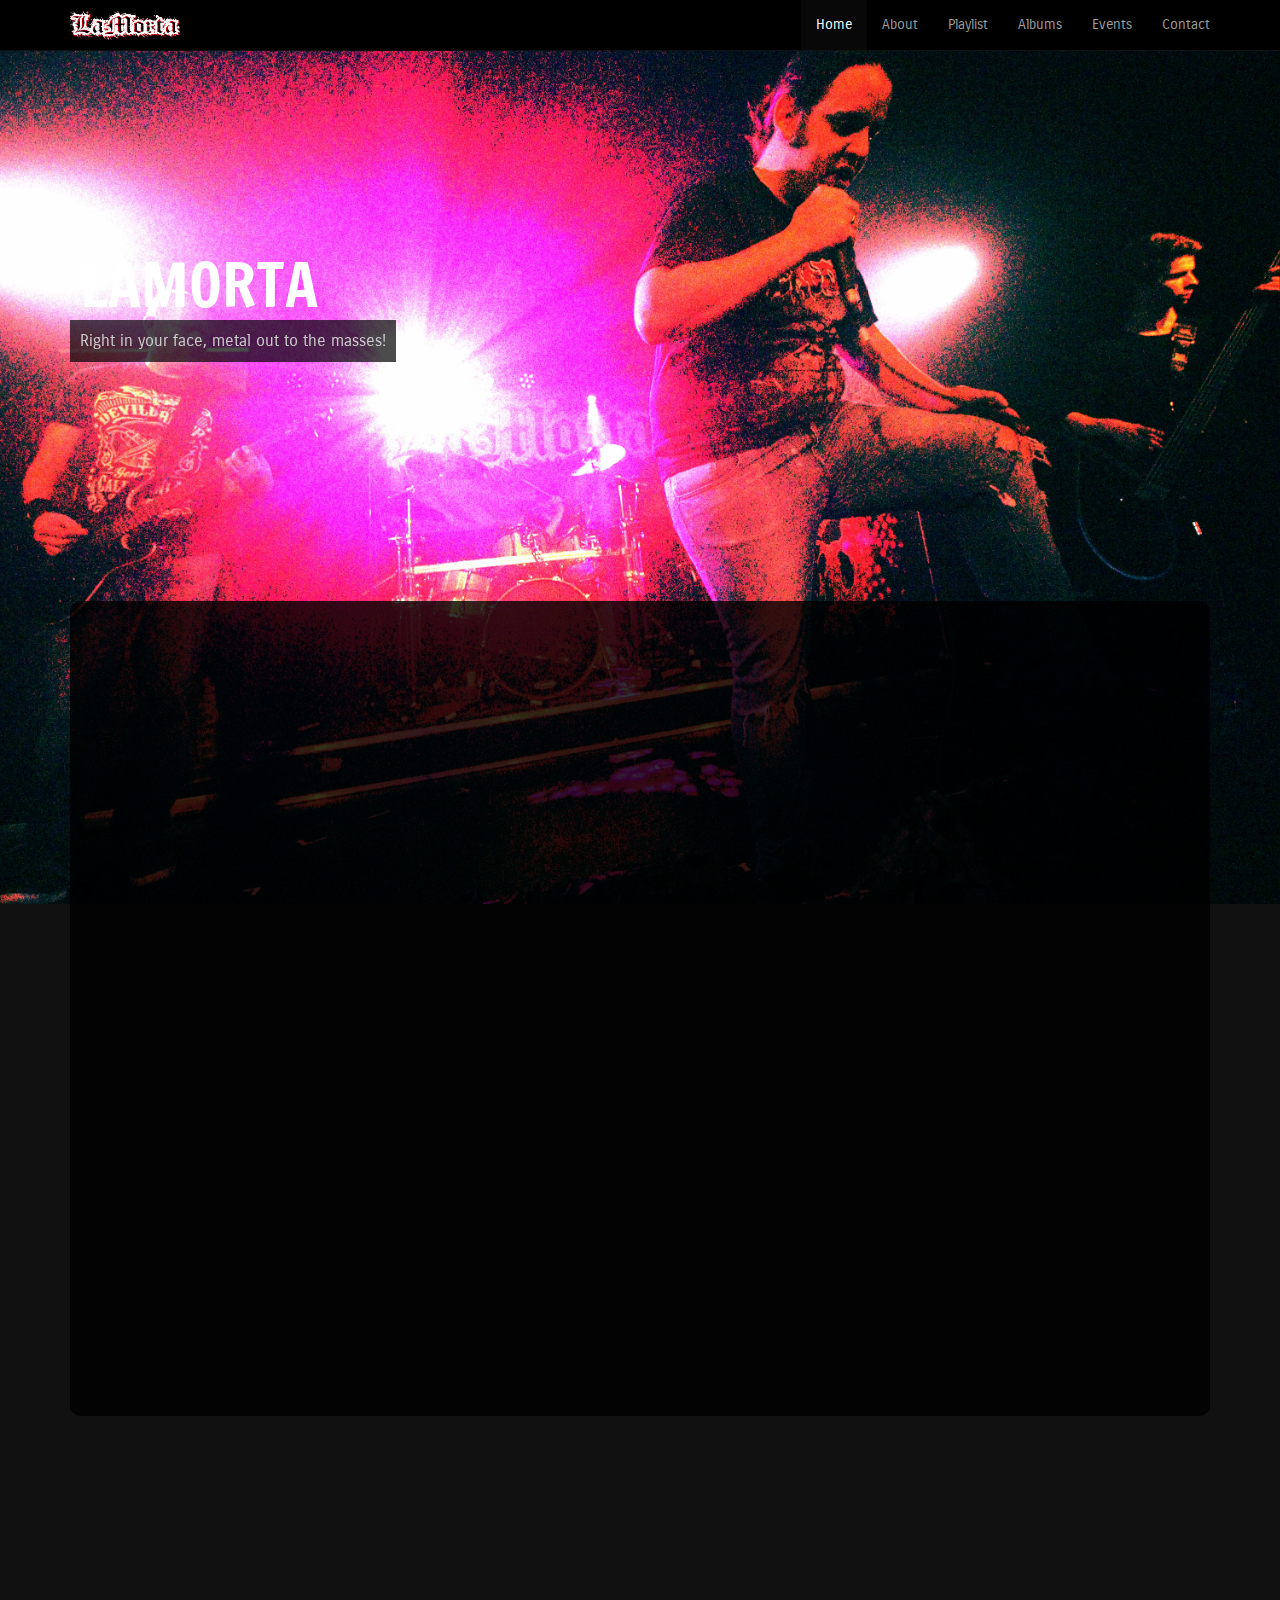
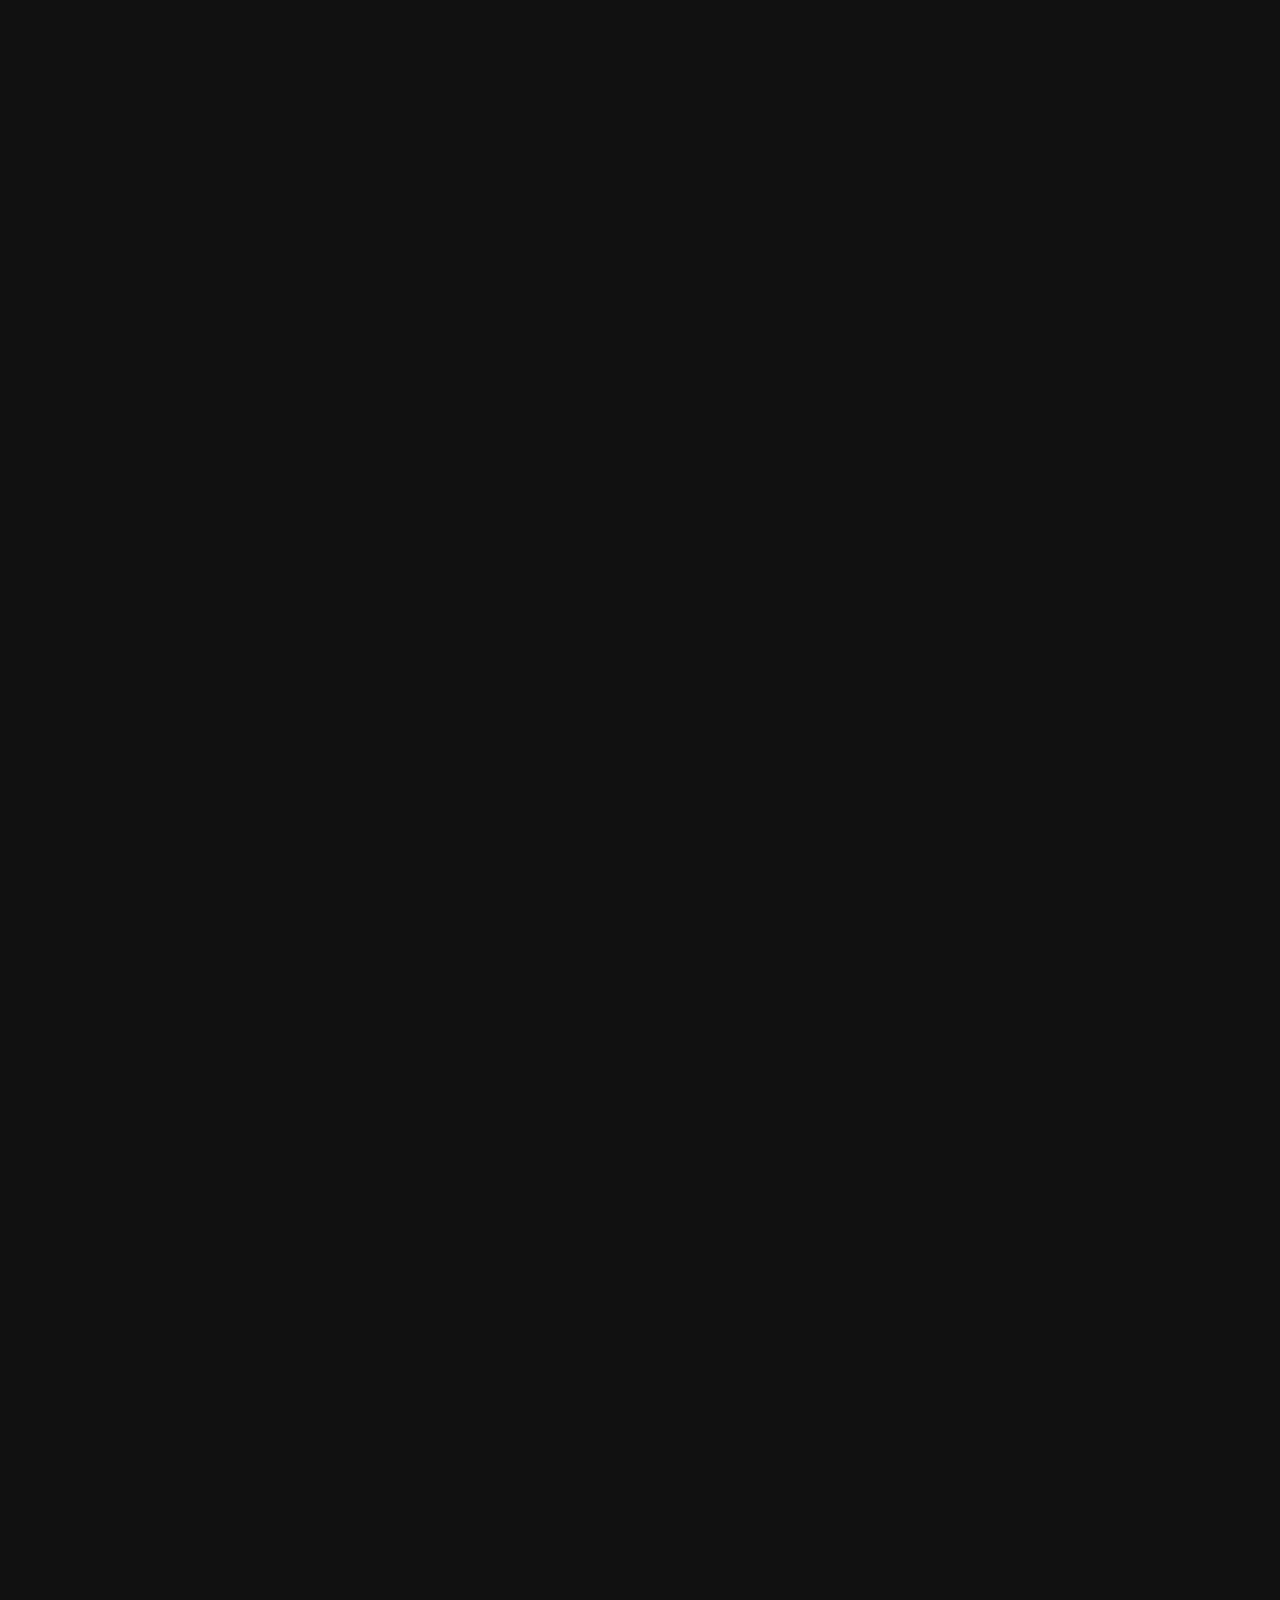
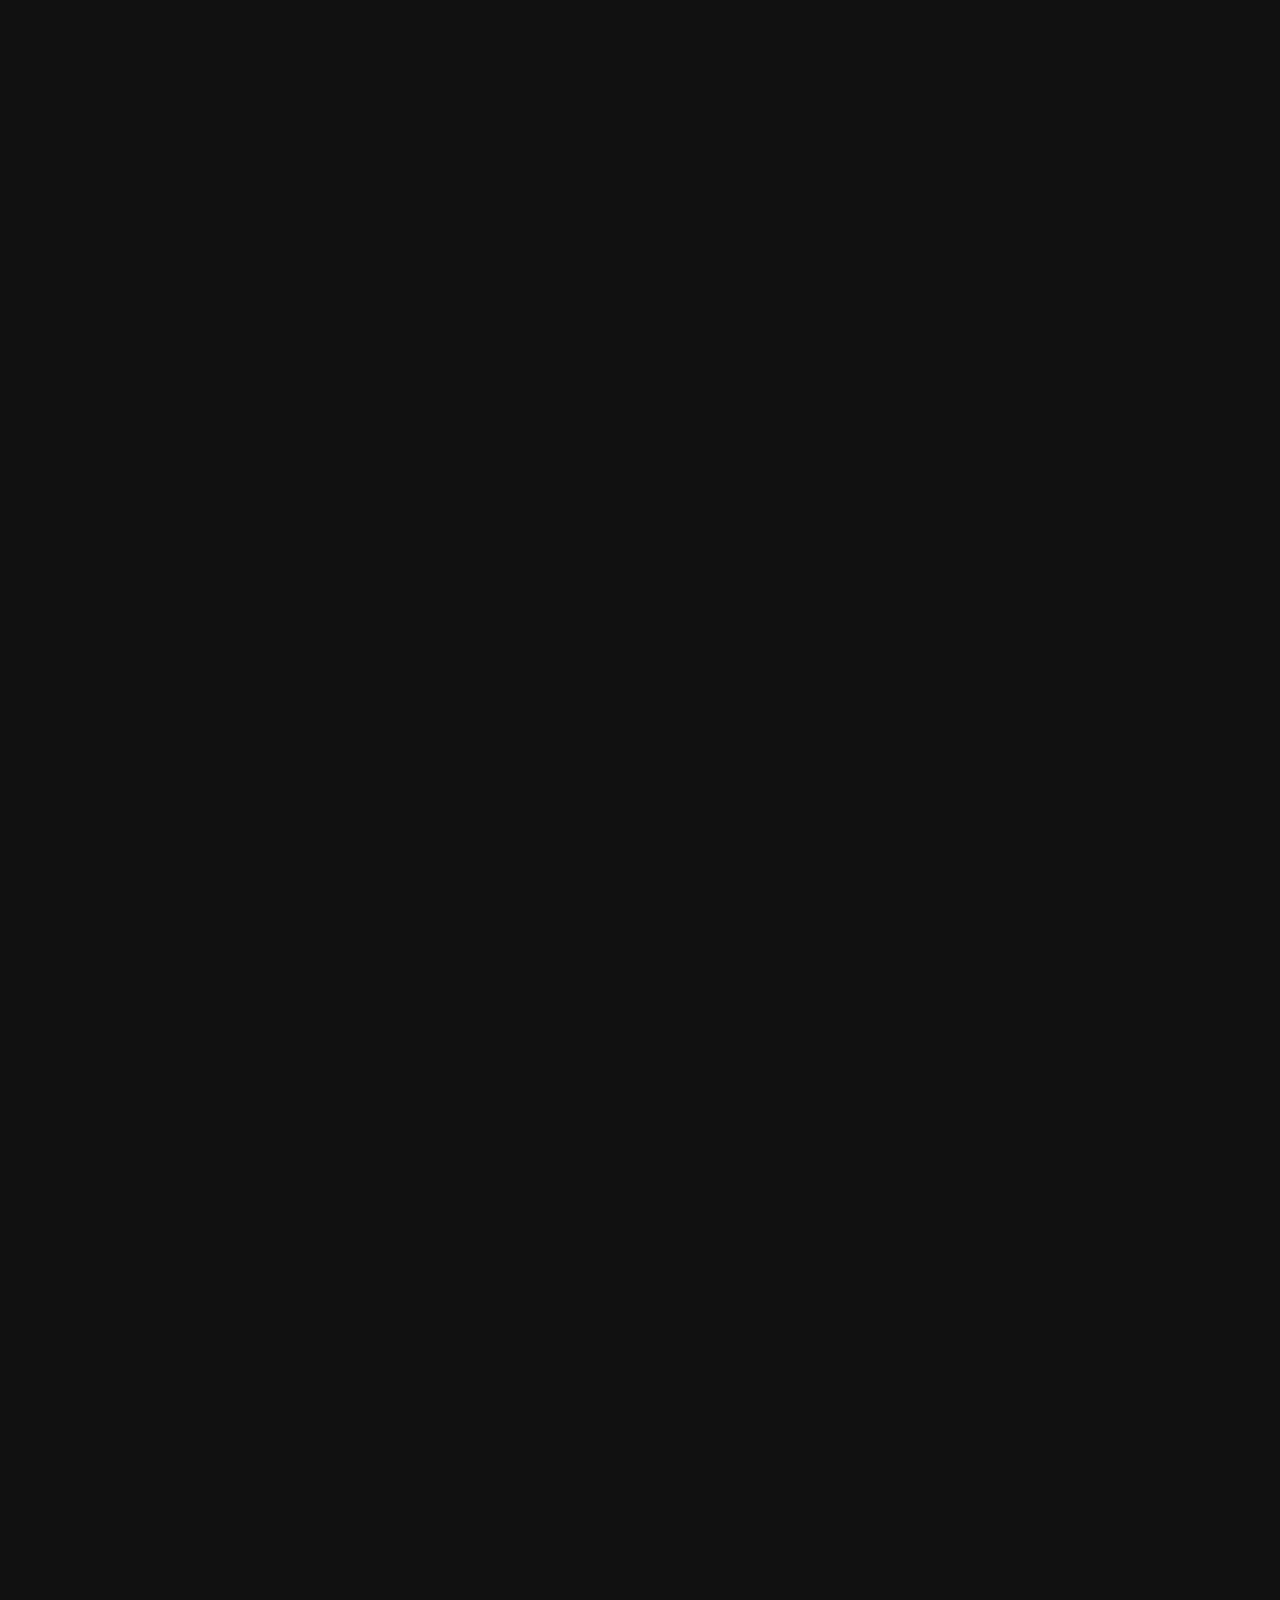
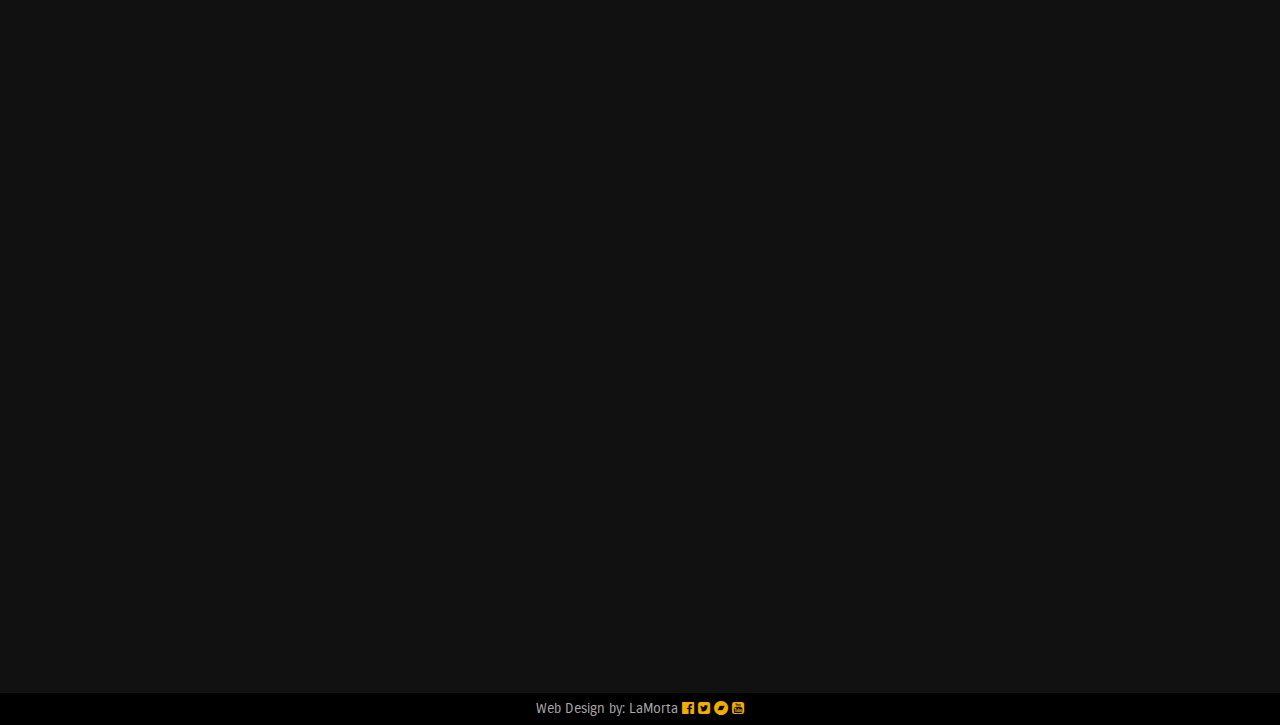
==== commit 6923af76: "Members" ====
--- a/index.html
+++ b/index.html
@@ -48,7 +48,7 @@
                  <li><a href="#playlist">Playlist</a></li>
                  <li><a href="#album">Albums</a></li>
                  <li><a href="#blogevent">Events</a></li>
-                 <li><a href="#contact">Contact</a></li>
+                 <li><a href="mailto:la.morta.band@gmail.com">Contact</a></li>
               </ul>
             </div>
             <!-- #Nav Ends -->
@@ -105,6 +105,33 @@
 <div class="col-lg-5 col-sm-8  col-xs-12">
 <p>LaMorta started of in late 2014, with two musicians mutual love for heavy grooving Death-Metal in style of: Obituary, Hail of Bullets, Entombed AD. Their style seems familiar but still differs from others. Making use of different styles in heavy grooving Music. Their journey began to take shape when hitting the stage with bands like: Horrified (UK), Apocalipsis (MEX), Human Vivisection (BEL) and Rotten Casket (NL). Now in 2016 the next step is getting their, right in your face, metal out to the masses.</p>
 <blockquote>Recording their first EP entitled "Crippled by War". Recorded in their own studio, in their own time and pace. It may not be perfect, but it's one hell of a ride. </blockquote>
+<hr>
+</div>
+</div>
+<h3><span class="glyphicon glyphicon-user"></span> Members</h3>
+<div class="row">	
+<div class="col-lg-4 col-sm-4  col-xs-12">			
+<img src="assets/images/arjen.jpg" class="img-respons" alt="about"/>
+</div>
+<blockquote>I'm a guitarist for LaMorta and...</blockquote>
+</div>
+<div class="row">	
+<div class="col-lg-4 col-sm-4  col-xs-12">			
+<img src="assets/images/peter.jpg" class="img-respons" alt="about"/>
+</div>
+<blockquote>Created back in 1972. Already in my early years it was clear I was into music... Swarmed around different styles of music from Bruce Springsteen towards Black Sabbath. In the end the Metal won...... Nowadays I like to hear all kinds of Metal... but still the darker and harder side of it is what gives the goosebumps. One style always kept with me.... Old School Death Metal, that's what I play in my band "LaMorta". If it ain't Metal, it isn't Me.....</blockquote>
+</div>
+<div class="row">	
+<div class="col-lg-4 col-sm-4  col-xs-12">			
+<img src="assets/images/randy.jpg" class="img-respons" alt="about"/>
+</div>
+<blockquote>I am Randy and I am the vocalist for the old school death metal band LaMorta. I am really passionate about music and creating music. I always try to give 110% and especially for the fans. Metal is something that I came across on the age of 12 and I am making music ever since. favorite bands are ; trivium, ghost b.c., carnifex, cannibal corpse, entombed a.d., godsmack and lots more. This just shows how wide my musical interest is. I hope to see you at our future gigs.</blockquote>
+</div>
+<div class="row">	
+<div class="col-lg-4 col-sm-4  col-xs-12">			
+<img src="assets/images/ralik.jpg" class="img-respons" alt="about"/>
+</div>
+<blockquote>Somebody...someone.</blockquote>
 </div>
 </div>
 </div>
@@ -220,32 +247,9 @@
 </div>
 </div>
 <!--Blog Events Ends-->
-
-
-<!--Contact Starts-->
-<div id="contact" class="spacer">
-<div class="contactform center">
-<h3><span class="glyphicon glyphicon-envelope"></span> Contact</h3>
-  <div class="row">      
-      <div class="col-sm-6 col-sm-offset-3 ">
-      <h4>Get in touch or<br><b>Just say Hello!</b></h4>
-        <input type="text" placeholder="Name">
-        <input type="text" placeholder="Email">
-        <textarea rows="5" placeholder="Message"></textarea>
-        <button class="btn btn-warning bgcolor">Send</button>
-      </div>
-  </div>
-
-</div>
-<!--Contact Ends-->
-
-</div>
-
-
-
+</div>
 </div>
 <!-- blockblack -->
-
 </div>
 <!-- overlay -->
 
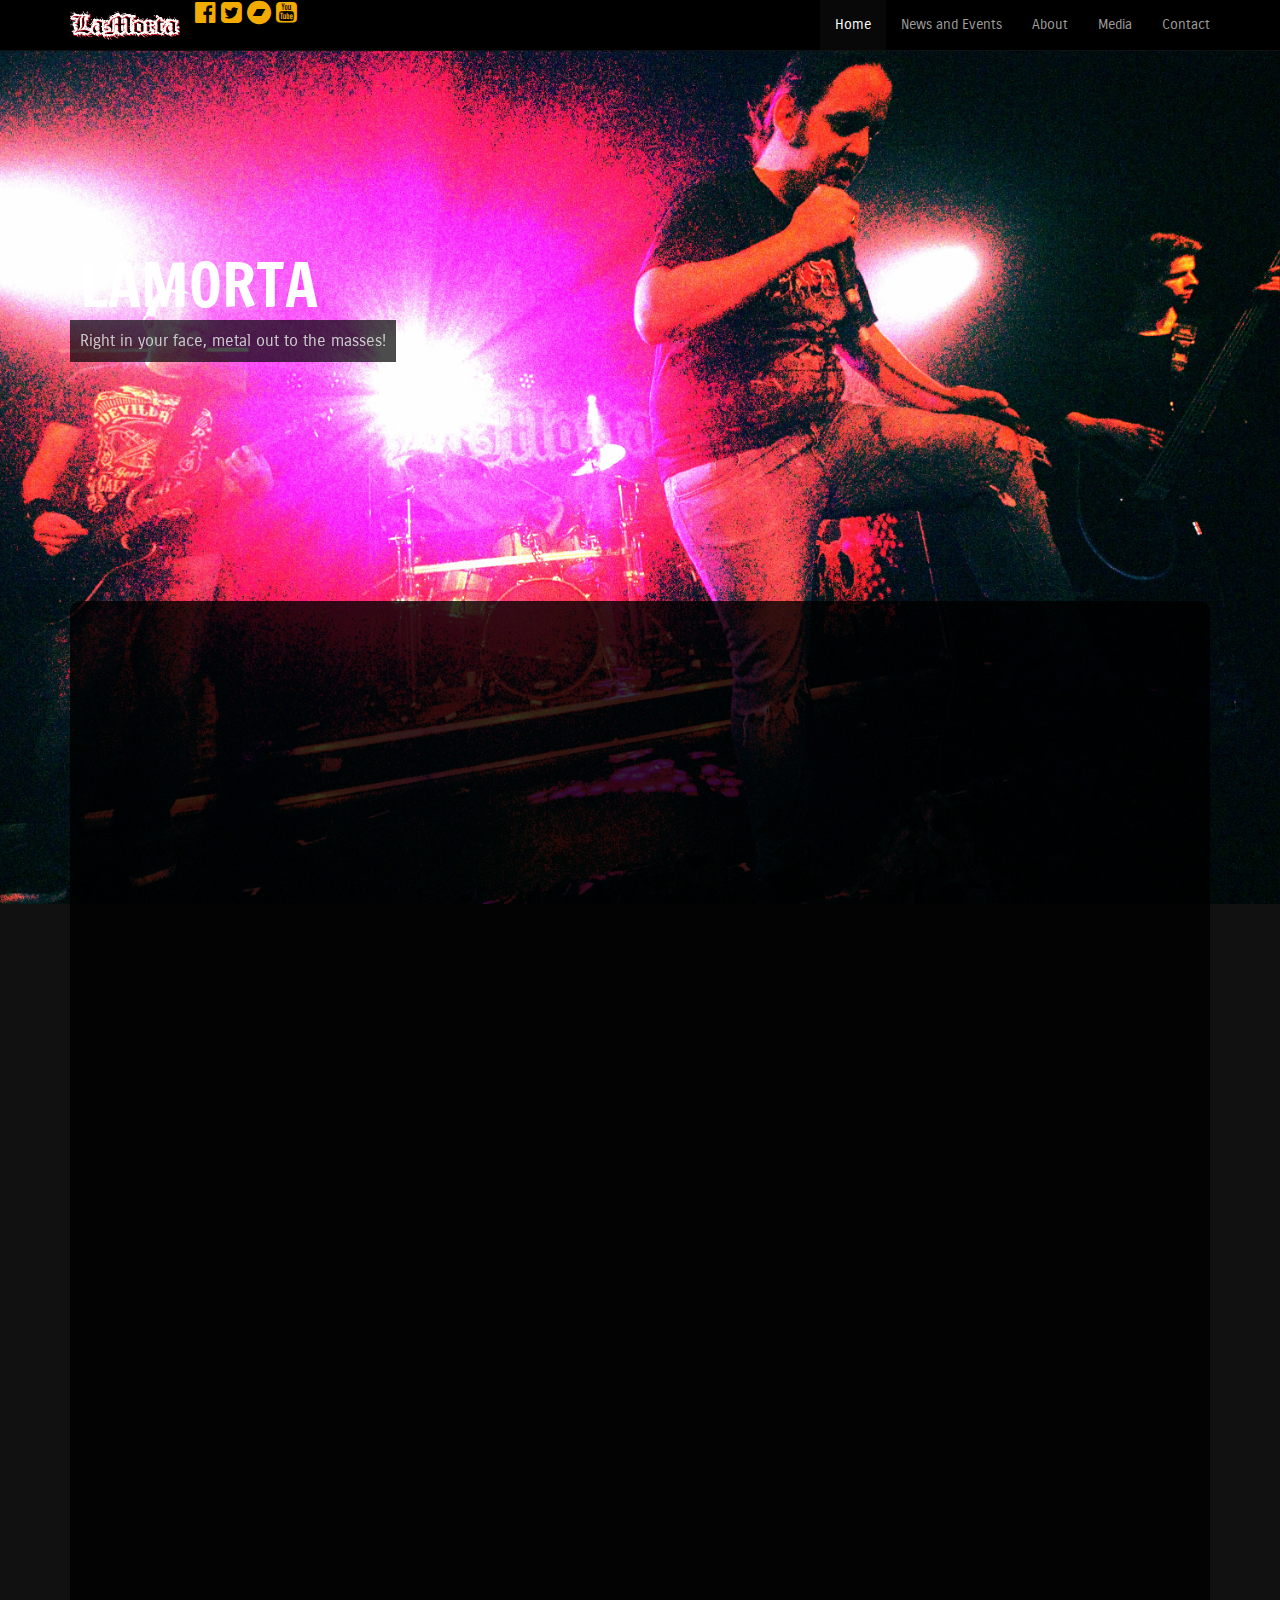
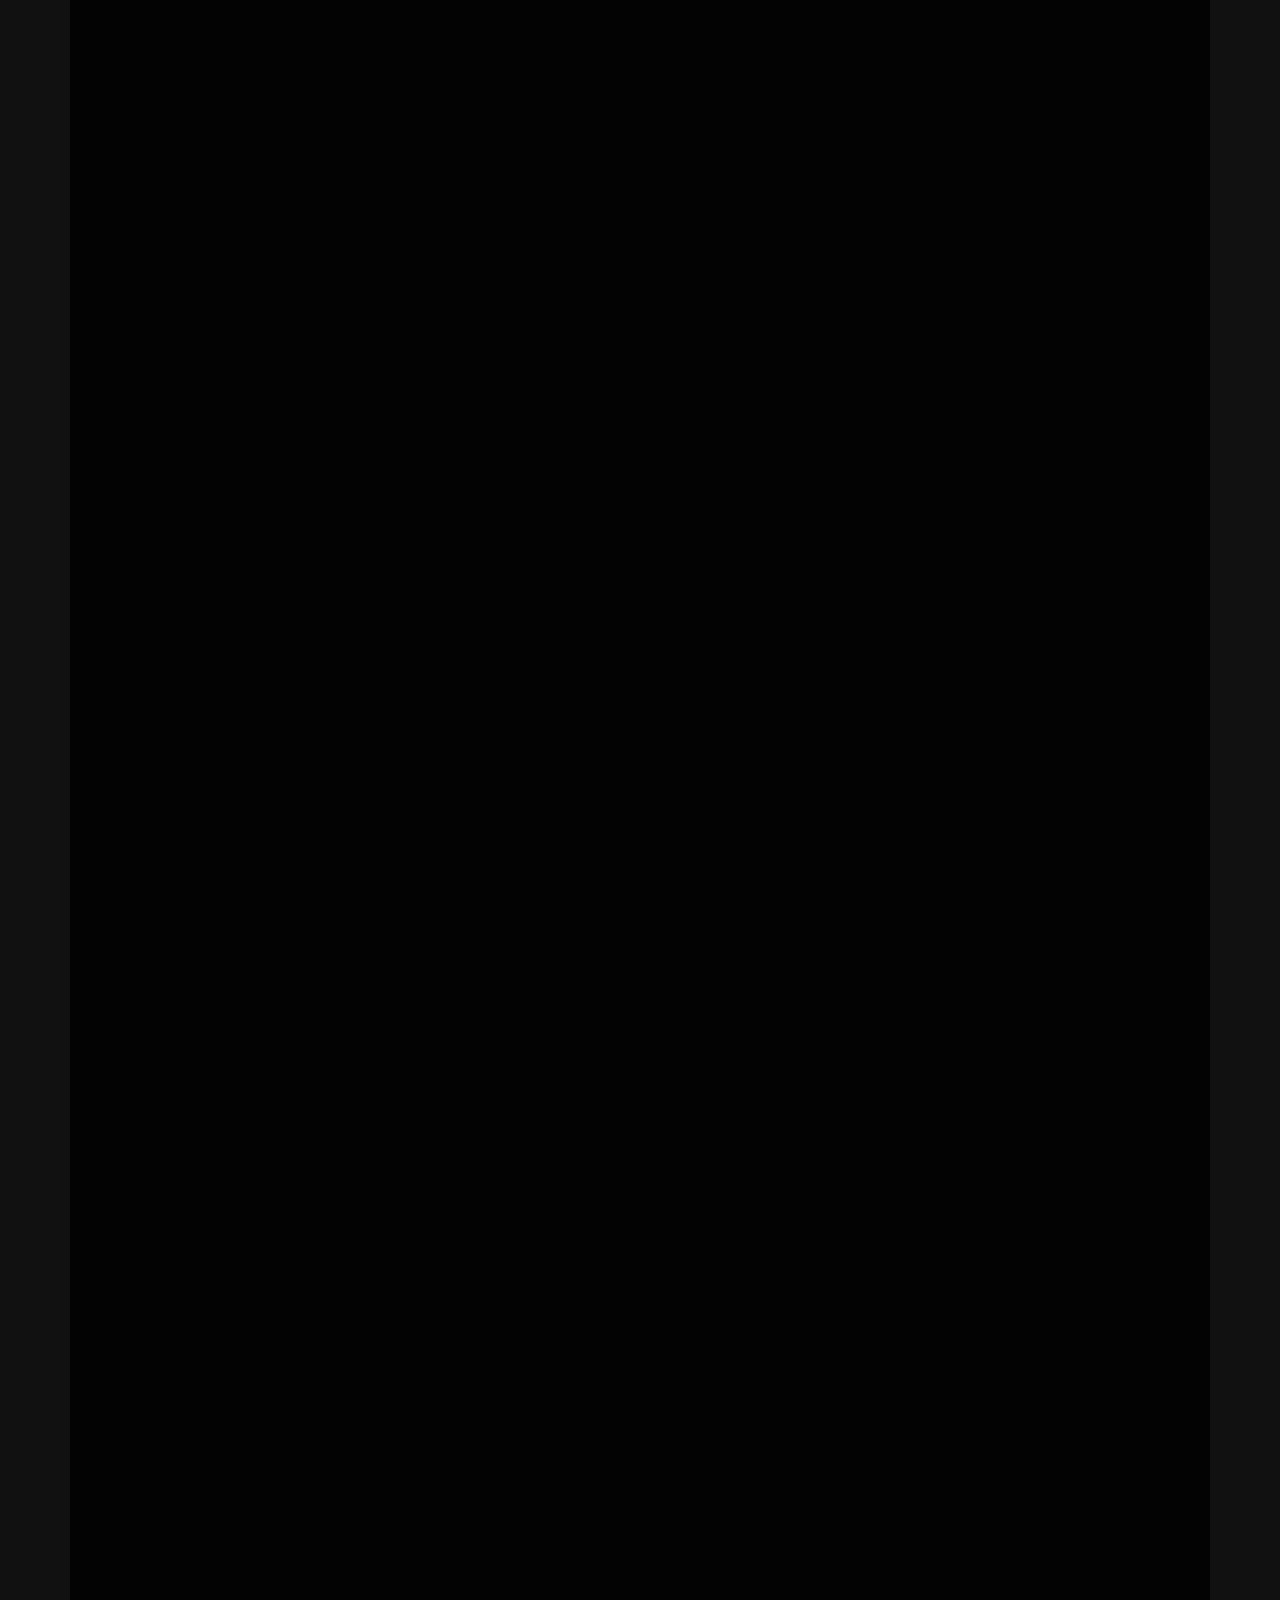
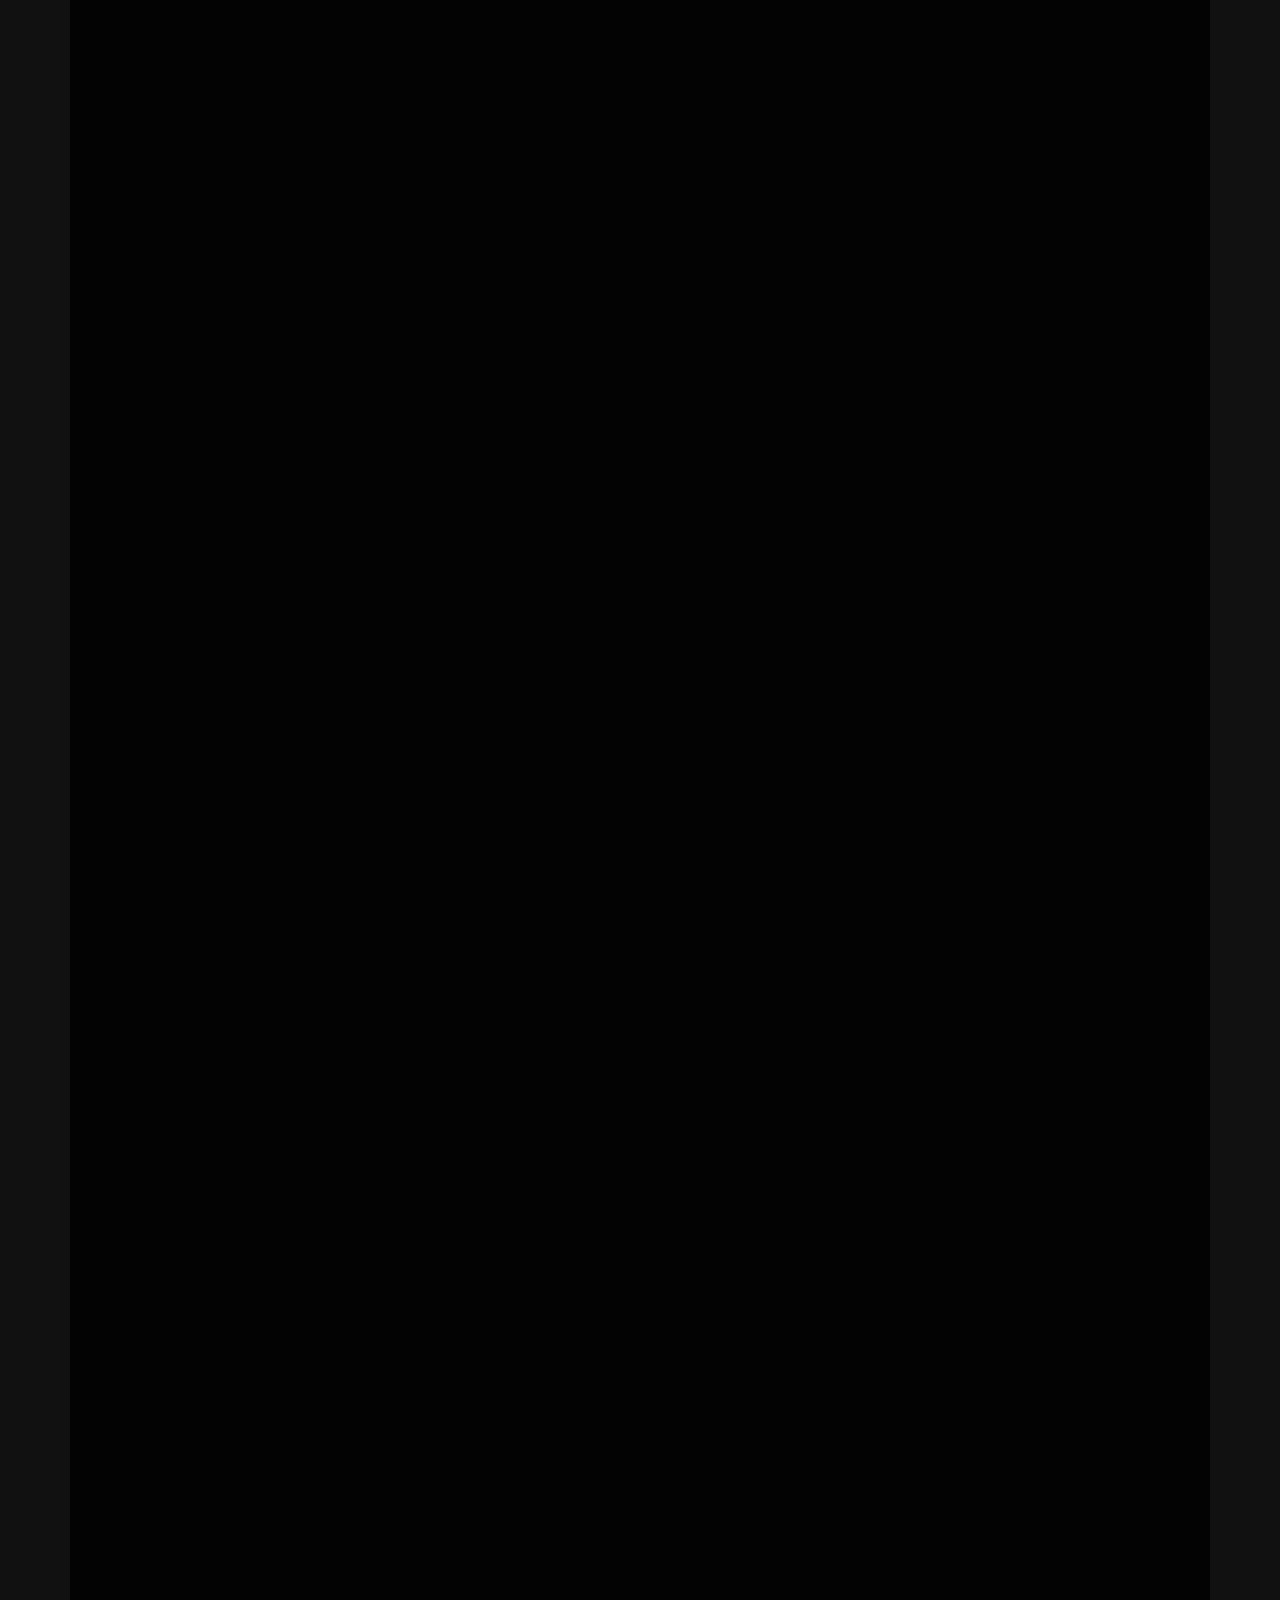
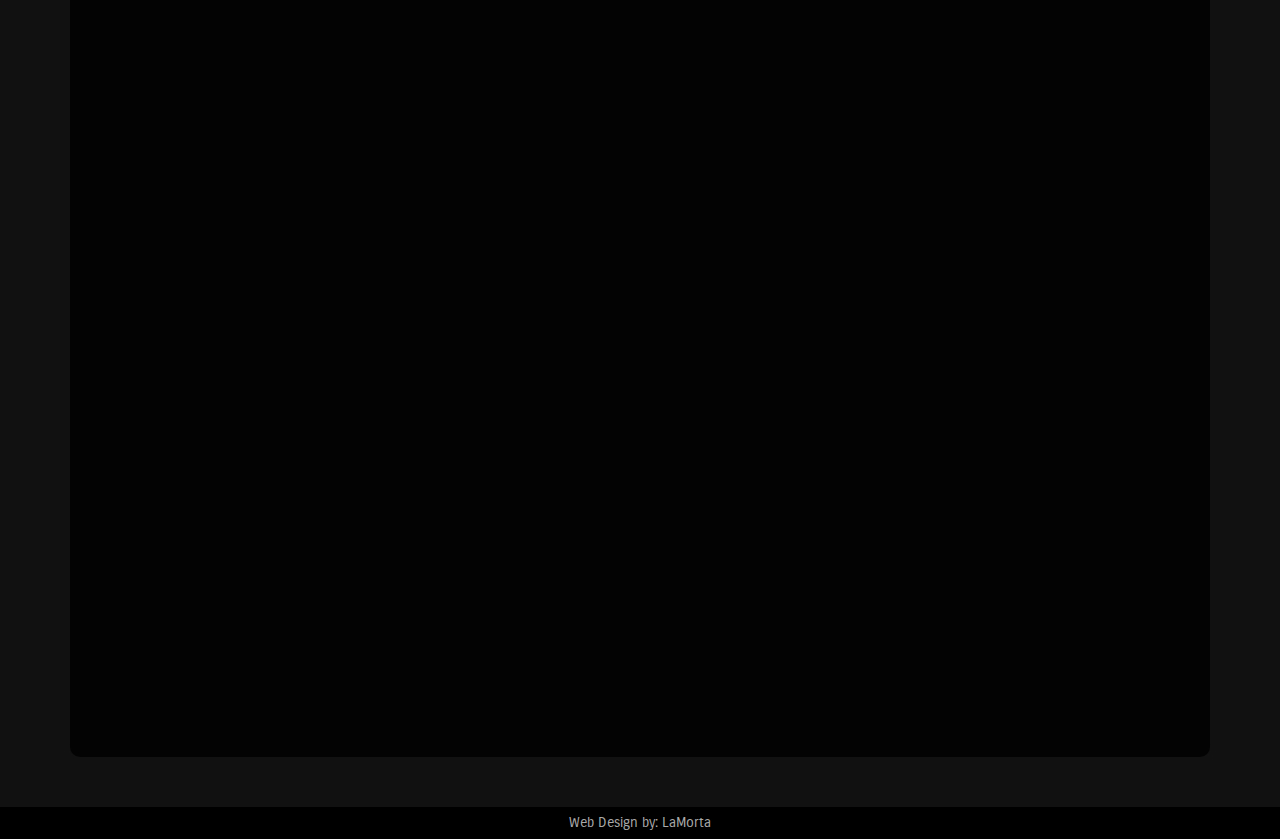
==== commit 6f3c3fb8: "update" ====
--- a/index.html
+++ b/index.html
@@ -27,6 +27,10 @@
             <div class="navbar-header">
               <!-- Logo Starts -->
               <a class="navbar-brand" href="#home"><img src="assets/images/logo.jpg" height="30" alt="logo"/></a>
+			  <a href="https://www.facebook.com/LaMorta.official"><i class="fa fa-facebook-official" style="font-size: 1.5em;" aria-hidden="true"></i></a>
+			  <a href="https://twitter.com/lamortaofficial" target="_blank"><i class="fa fa-twitter-square" style="font-size: 1.5em;" aria-hidden="true"></i></a>
+			  <a href="https://lamorta.bandcamp.com/" target="_blank"><i class="fa fa-bandcamp" style="font-size: 1.5em;" aria-hidden="true"></i></a>
+			  <a href="https://www.youtube.com/channel/UCi5IOmHdSOybaOK_EObBjag" target="_blank"><i class="fa fa-youtube-square" style="font-size: 1.5em;" aria-hidden="true"></i></a>
               <!-- #Logo Ends -->
 
 
@@ -43,11 +47,10 @@
             <!-- Nav Starts -->
             <div class="navbar-collapse  collapse">
               <ul class="nav navbar-nav navbar-right" >
-                  <li class="active"><a href="#home">Home</a></li>
+                 <li class="active"><a href="#home">Home</a></li>
+		 <li><a href="#blogevent">News and Events</a></li>
                  <li><a href="#about">About</a></li>
-                 <li><a href="#playlist">Playlist</a></li>
-                 <li><a href="#album">Albums</a></li>
-                 <li><a href="#blogevent">Events</a></li>
+                 <li><a href="#media">Media</a></li>
                  <li><a href="mailto:la.morta.band@gmail.com">Contact</a></li>
               </ul>
             </div>
@@ -95,6 +98,78 @@
 <!-- blockblack -->
 <div class="blockblack">
 
+<!--Blog Event Starts-->
+<div id="blogevent"  class="blogevent spacer">
+<div class="row">
+
+	<!-- events -->
+	<!-- <div class="col-md-6 col-xs-12"> -->
+		<div class="events"> 
+		<h3><span class="glyphicon glyphicon-calendar"></span> News and Events</h3>
+		<ul>
+			<li>
+			<div class="row">
+				<div class="col-xs-12 col-sm-3 col-lg-4"><img src="assets/images/concerts/podiumvrees.jpg" class="img-responsive" alt="music theme" /></div>
+				<div class="col-xs-12  col-sm-6 col-lg-5 "><h5>Podiumvrees 2017</h5><p>We will play for all mama's at Mama's Pride Festival! Be there and show some tits!</p></div>
+				<div class="col-xs-12  col-sm-3 col-lg-3 date"><b>2017</b><span>Mar 25</span></div>
+			</div>
+			</li>
+			<li>
+			<div class="row">
+				<div class="col-xs-12 col-sm-3 col-lg-4"><img src="assets/images/concerts/metalbattle.jpg" class="img-responsive" alt="music theme" /></div>
+				<div class="col-xs-12  col-sm-6 col-lg-5 "><h5>MetalBattle</h5><p>Landgraaf... you ready?</p></div>
+				<div class="col-xs-12  col-sm-3 col-lg-3 date"><b>2017</b><span>Feb 10</span></div>
+			</div>
+			</li>
+			<li>
+			<div class="row">
+				<div class="col-xs-12 col-sm-3 col-lg-4"><img src="assets/images/concerts/bruutbattlefest.jpg" class="img-responsive" alt="music theme" /></div>
+				<div class="col-xs-12  col-sm-6 col-lg-5 "><h5>BruutBattleFest</h5><p>Ready for a ride? LaMorta in Gorinchem!</p></div>
+				<div class="col-xs-12  col-sm-3 col-lg-3 date"><b>2016</b><span>Nov 19</span></div>
+			</div>
+			</li>
+			<li>
+			<div class="row">
+				<div class="col-xs-12 col-sm-3 col-lg-4"><img src="assets/images/concerts/bunkerbeton.png" class="img-responsive" alt="music theme" /></div>
+				<div class="col-xs-12  col-sm-6 col-lg-5 "><h5>BunkerBeton</h5><p>See you... to break the beton.</p></div>
+				<div class="col-xs-12  col-sm-3 col-lg-3 date"><b>2016</b><span>Feb 19</span></div>
+			</div>
+			</li>
+			<li>
+			<div class="row">
+				<div class="col-xs-12 col-sm-3 col-lg-4"><img src="assets/images/concerts/cheechchongs.jpg" class="img-responsive" alt="music theme" /></div>
+				<div class="col-xs-12  col-sm-6 col-lg-5 "><h5>Cheech&Chongs</h5><p>Wir sind daar... du auch?</p></div>
+				<div class="col-xs-12  col-sm-3 col-lg-3 date"><b>2016</b><span>Jan 9</span></div>
+			</div>
+			</li>
+			<li>
+			<div class="row">
+				<div class="col-xs-12 col-sm-3 col-lg-4"><img src="assets/images/concerts/egelze.jpg" class="img-responsive" alt="music theme" /></div>
+				<div class="col-xs-12  col-sm-6 col-lg-5 "><h5>Egelze Goed Brutal</h5><p>Ouwhoer....</p></div>
+				<div class="col-xs-12  col-sm-3 col-lg-3 date"><b>2015</b><span>Sep 26</span></div>
+			</div>
+			</li>
+			<li>
+			<div class="row">
+				<div class="col-xs-12 col-sm-3 col-lg-4"><img src="assets/images/concerts/bunkerpop.png" class="img-responsive" alt="music theme" /></div>
+				<div class="col-xs-12  col-sm-6 col-lg-5 "><h5>Bunkerpop</h5><p>BE ON TIME!</p></div>
+				<div class="col-xs-12  col-sm-3 col-lg-3 date"><b>2015</b><span>Sep 5</span></div>
+			</div>
+			</li>
+			<li>
+			<div class="row">
+				<div class="col-xs-12 col-sm-3 col-lg-4"><img src="assets/images/concerts/pnepal.jpg" class="img-responsive" alt="music theme" /></div>
+				<div class="col-xs-12  col-sm-6 col-lg-5 "><h5>Project Nepal</h5><p>Doors open at 19.30!</p></div>
+				<div class="col-xs-12  col-sm-3 col-lg-3 date"><b>2015</b><span>Jun 5</span></div>
+			</div>
+			</li>
+		</ul>
+		</div>
+	</div>
+	<!-- events -->
+
+
+
 <!-- About Starts -->
 <div id="about" class="spacer">
 <h3><span class="glyphicon glyphicon-user"></span> About LaMorta</h3>
@@ -103,8 +178,8 @@
 <img src="assets/images/4.jpg" class="img-responsive" alt="about"/>
 </div>
 <div class="col-lg-5 col-sm-8  col-xs-12">
-<p>LaMorta started of in late 2014, with two musicians mutual love for heavy grooving Death-Metal in style of: Obituary, Hail of Bullets, Entombed AD. Their style seems familiar but still differs from others. Making use of different styles in heavy grooving Music. Their journey began to take shape when hitting the stage with bands like: Horrified (UK), Apocalipsis (MEX), Human Vivisection (BEL) and Rotten Casket (NL). Now in 2016 the next step is getting their, right in your face, metal out to the masses.</p>
-<blockquote>Recording their first EP entitled "Crippled by War". Recorded in their own studio, in their own time and pace. It may not be perfect, but it's one hell of a ride. </blockquote>
+<p>LaMorta started of in late 2015, with four musicians mutual love for heavy grooving Death-Metal in style of: Obituary, Hail of Bullets, Entombed AD. Their style seems familiar but still differs from others. Making use of different styles in heavy grooving Music. Their journey began to take shape when hitting the stage with bands like: Carach Angren (NL), Horrified (UK), Apocalipsis (MEX), Human Vivisection (BEL) and Rotten Casket (NL). </p>
+
 <hr>
 </div>
 </div>
@@ -134,119 +209,23 @@
 <blockquote>Somebody...someone.</blockquote>
 </div>
 </div>
-</div>
 <!-- About Ends -->
 
 
 
-<!-- playlist Starts -->
-<div id="playlist" class="spacer">
-	<div class="row">
-					<div class="col-md-12 col-xs-12">
-					<h3><span class="glyphicon glyphicon-list"></span> Playlist</h3>
-					<div class="embed-responsive embed-responsive-16by9">
-					<iframe class="embed-responsive-item" src="https://www.youtube.com/embed/s8HGNlrh6ww?list=UUi5IOmHdSOybaOK_EObBjag" ></iframe>
-					</div>
-					</div>
-	</div>
-</div>
-<!-- #playlist Ends -->
-
-
-
-
 
 <!-- latest release starts-->
-<div id="album" class="releases spacer">
-<h3><span class="glyphicon glyphicon-music"></span> Album Releases</h3>
+<div id="media" class="releases spacer">
+<h3><span class="glyphicon glyphicon-music"></span> Media </h3>
 <div class="row">
 	<div class="col-sm-3 col-xs-12"><div class="album"><img src="assets/images/3.jpg" class="img-responsive" alt="music theme" /><div class="albumdetail"><h5>Crippled by War</h5><a href="https://itunes.apple.com/us/artist/lamorta/id1132964391"> Buy Song</a></div></div></div>
 </div>
+	<div class="embed-responsive embed-responsive-16by9">
+	<iframe class="embed-responsive-item" src="https://www.youtube.com/embed/s8HGNlrh6ww?list=UUi5IOmHdSOybaOK_EObBjag" ></iframe>
+	</div>
 </div>
 <!-- latest release ends-->
 
-
-
-
-
-
-
-
-
-
-<!--Blog Event Starts-->
-<div id="blogevent"  class="blogevent spacer">
-<div class="row">
-
-	<!-- events -->
-	<!-- <div class="col-md-6 col-xs-12"> -->
-		<div class="events"> 
-		<h3><span class="glyphicon glyphicon-calendar"></span> Events</h3>
-		<ul>
-			<li>
-			<div class="row">
-				<div class="col-xs-12 col-sm-3 col-lg-4"><img src="assets/images/concerts/podiumvrees.jpg" class="img-responsive" alt="music theme" /></div>
-				<div class="col-xs-12  col-sm-6 col-lg-5 "><h5>Podiumvrees 2017</h5><p>We will play for all mama's at Mama's Pride Festival! Be there and show some tits!</p></div>
-				<div class="col-xs-12  col-sm-3 col-lg-3 date"><b>2017</b><span>Mar 25</span></div>
-			</div>
-			</li>
-			<li>
-			<div class="row">
-				<div class="col-xs-12 col-sm-3 col-lg-4"><img src="assets/images/concerts/metalbattle.jpg" class="img-responsive" alt="music theme" /></div>
-				<div class="col-xs-12  col-sm-6 col-lg-5 "><h5>MetalBattle</h5><p>Landgraaf... you ready?</p></div>
-				<div class="col-xs-12  col-sm-3 col-lg-3 date"><b>2017</b><span>Feb 10</span></div>
-			</div>
-			</li>
-			<li>
-			<div class="row">
-				<div class="col-xs-12 col-sm-3 col-lg-4"><img src="assets/images/concerts/bruutbattlefest.jpg" class="img-responsive" alt="music theme" /></div>
-				<div class="col-xs-12  col-sm-6 col-lg-5 "><h5>BruutBattleFest</h5><p>Ready for a ride? LaMorta in Gorinchem!</p></div>
-				<div class="col-xs-12  col-sm-3 col-lg-3 date"><b>2016</b><span>Nov 19</span></div>
-			</div>
-			</li>
-			<li>
-			<div class="row">
-				<div class="col-xs-12 col-sm-3 col-lg-4"><img src="assets/images/concerts/bunkerbeton.png" class="img-responsive" alt="music theme" /></div>
-				<div class="col-xs-12  col-sm-6 col-lg-5 "><h5>BunkerBeton</h5><p>See you... to break the beton.</p></div>
-				<div class="col-xs-12  col-sm-3 col-lg-3 date"><b>2016</b><span>Feb 19</span></div>
-			</div>
-			</li>
-			<li>
-			<div class="row">
-				<div class="col-xs-12 col-sm-3 col-lg-4"><img src="assets/images/concerts/cheechchongs.jpg" class="img-responsive" alt="music theme" /></div>
-				<div class="col-xs-12  col-sm-6 col-lg-5 "><h5>Cheech&Chongs</h5><p>Wir sind daar... du auch?</p></div>
-				<div class="col-xs-12  col-sm-3 col-lg-3 date"><b>2016</b><span>Jan 9</span></div>
-			</div>
-			</li>
-			<li>
-			<div class="row">
-				<div class="col-xs-12 col-sm-3 col-lg-4"><img src="assets/images/concerts/egelze.jpg" class="img-responsive" alt="music theme" /></div>
-				<div class="col-xs-12  col-sm-6 col-lg-5 "><h5>Egelze Goed Brutal</h5><p>Ouwhoer....</p></div>
-				<div class="col-xs-12  col-sm-3 col-lg-3 date"><b>2015</b><span>Sep 26</span></div>
-			</div>
-			</li>
-			<li>
-			<div class="row">
-				<div class="col-xs-12 col-sm-3 col-lg-4"><img src="assets/images/concerts/bunkerpop.png" class="img-responsive" alt="music theme" /></div>
-				<div class="col-xs-12  col-sm-6 col-lg-5 "><h5>Bunkerpop</h5><p>BE ON TIME!</p></div>
-				<div class="col-xs-12  col-sm-3 col-lg-3 date"><b>2015</b><span>Sep 5</span></div>
-			</div>
-			</li>
-			<li>
-			<div class="row">
-				<div class="col-xs-12 col-sm-3 col-lg-4"><img src="assets/images/concerts/pnepal.jpg" class="img-responsive" alt="music theme" /></div>
-				<div class="col-xs-12  col-sm-6 col-lg-5 "><h5>Project Nepal</h5><p>Doors open at 19.30!</p></div>
-				<div class="col-xs-12  col-sm-3 col-lg-3 date"><b>2015</b><span>Jun 5</span></div>
-			</div>
-			</li>
-		</ul>
-		</div>
-	</div>
-	<!-- events -->
-
-</div>
-</div>
-<!--Blog Events Ends-->
 </div>
 </div>
 <!-- blockblack -->
@@ -258,10 +237,6 @@
 <div class="container">
 <center>
 Web Design by: LaMorta
-<a href="https://www.facebook.com/LaMorta.official"><i class="fa fa-facebook-official" aria-hidden="true"></i></a>
-<a href="https://twitter.com/lamortaofficial" target="_blank"><i class="fa fa-twitter-square" aria-hidden="true"></i></a>
-<a href="https://lamorta.bandcamp.com/" target="_blank"><i class="fa fa-bandcamp" aria-hidden="true"></i></a>
-<a href="https://www.youtube.com/channel/UCi5IOmHdSOybaOK_EObBjag" target="_blank"><i class="fa fa-youtube-square" aria-hidden="true"></i></a>
 </center>
 </div>
 </div>
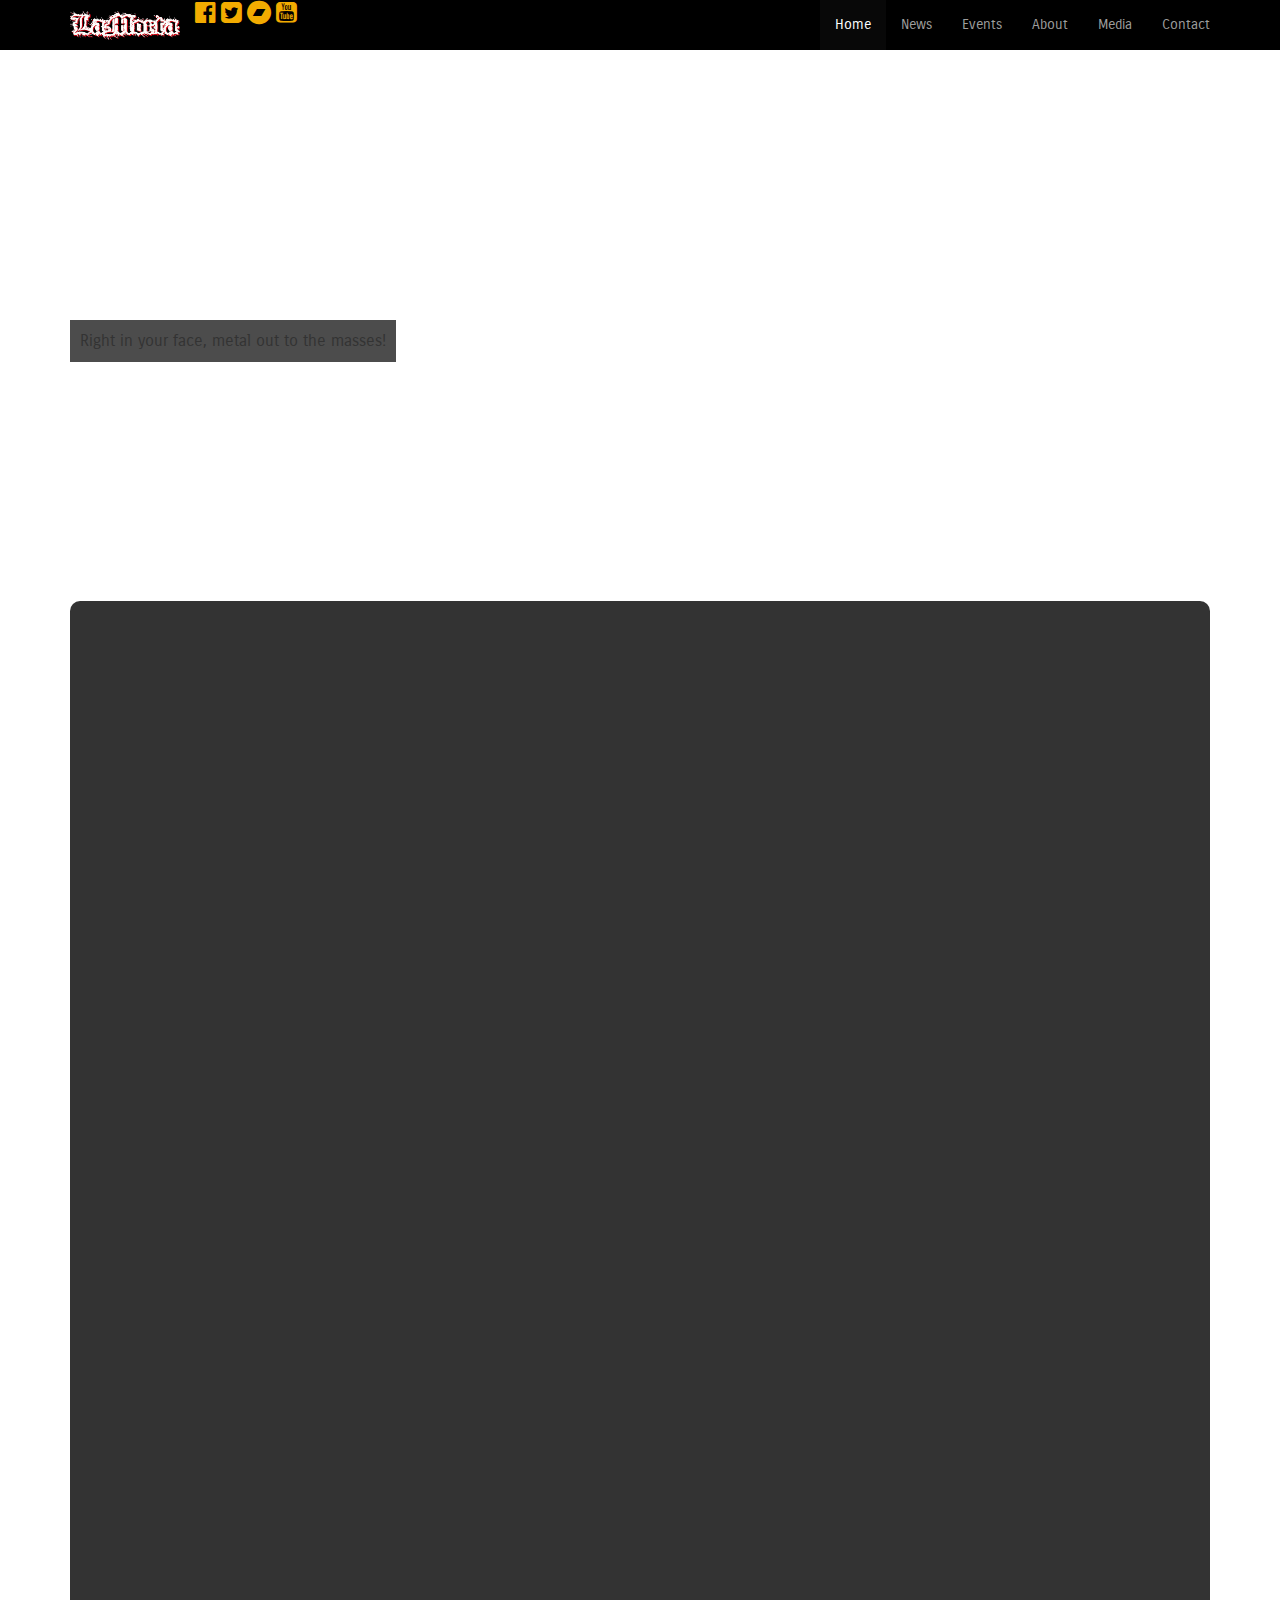
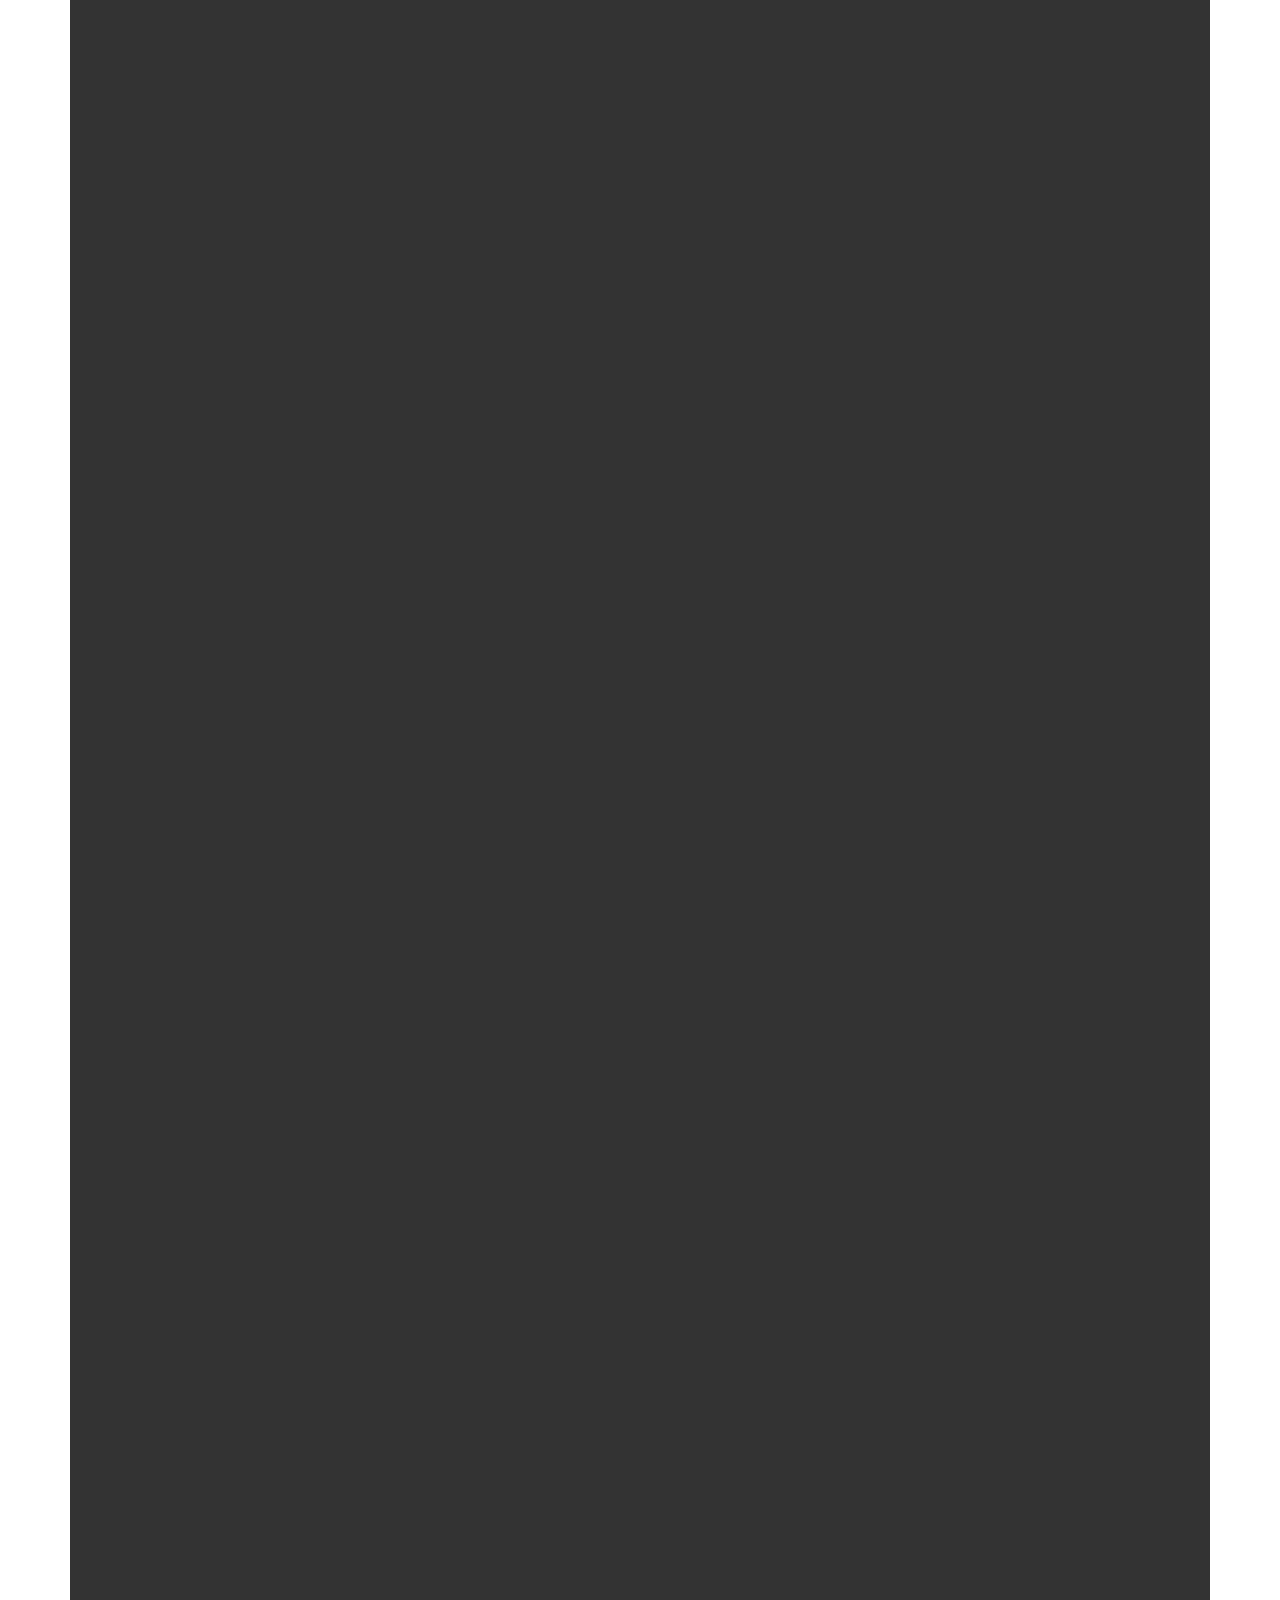
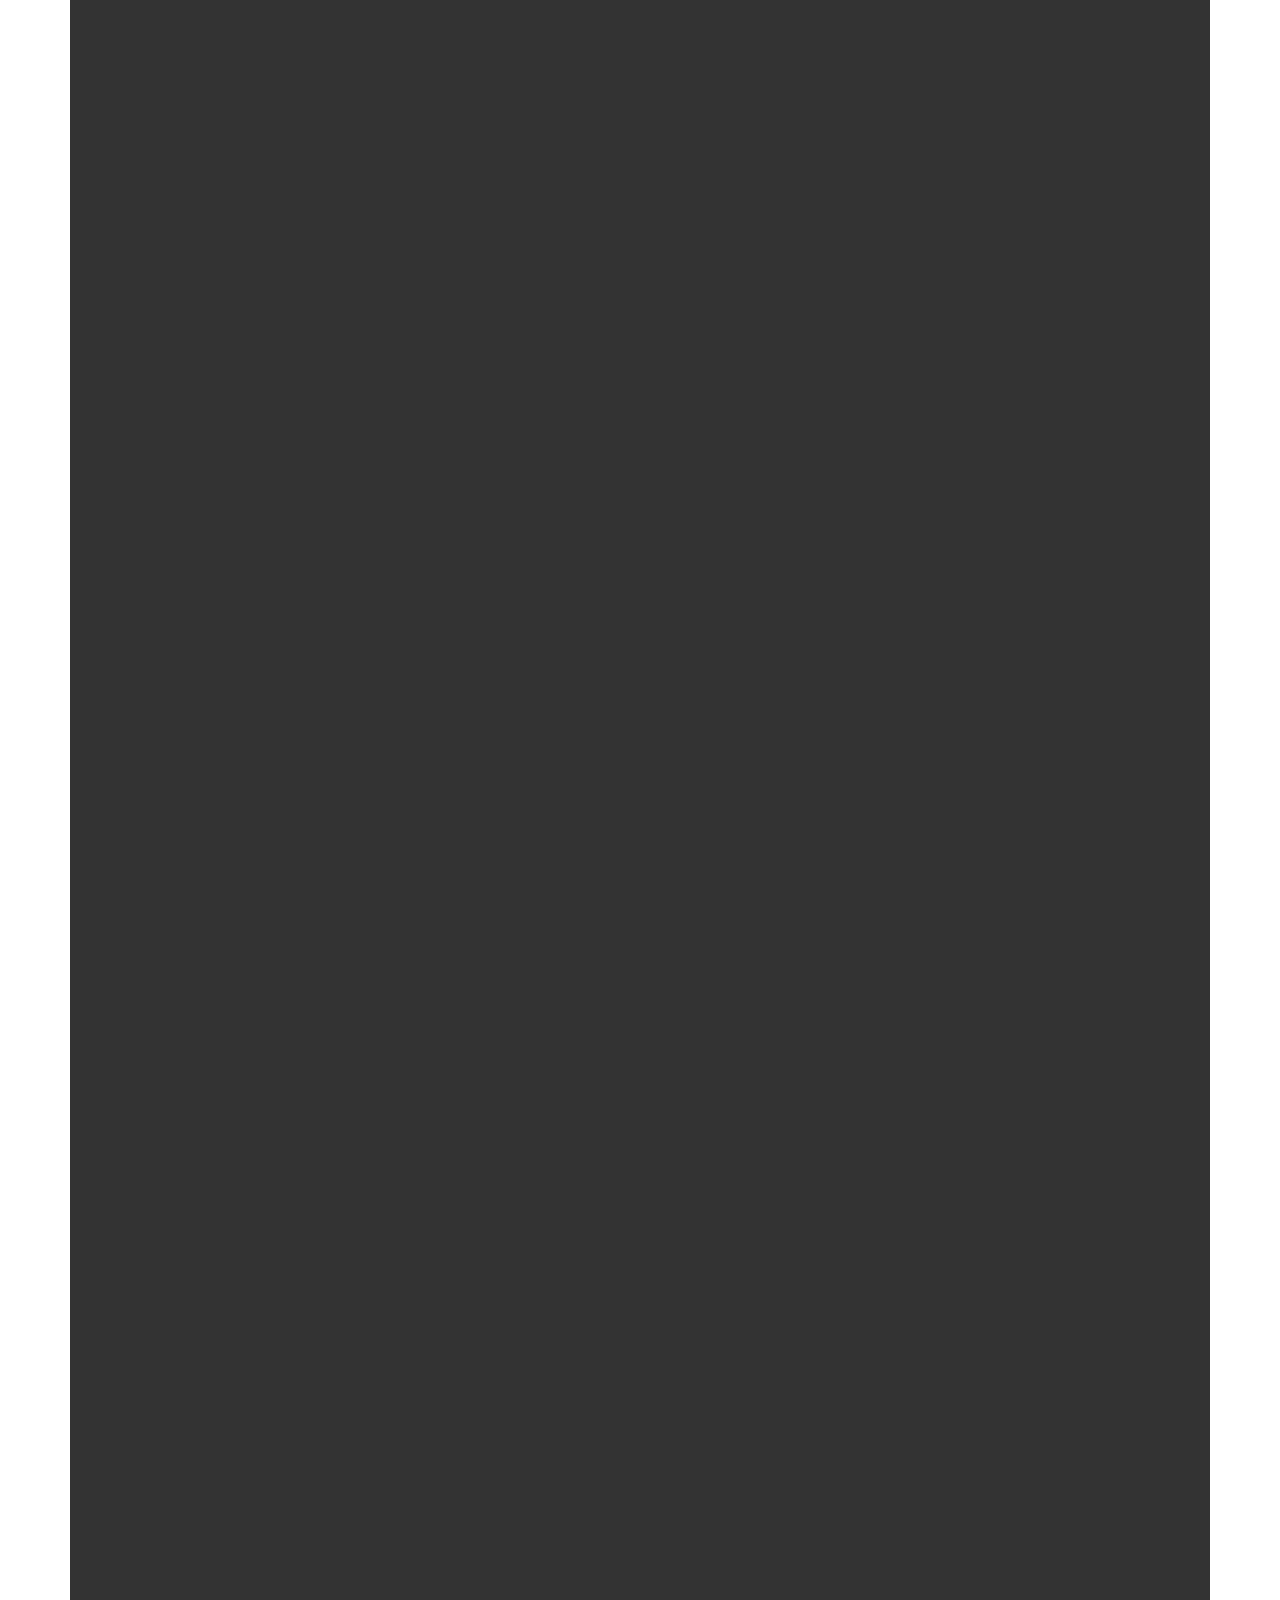
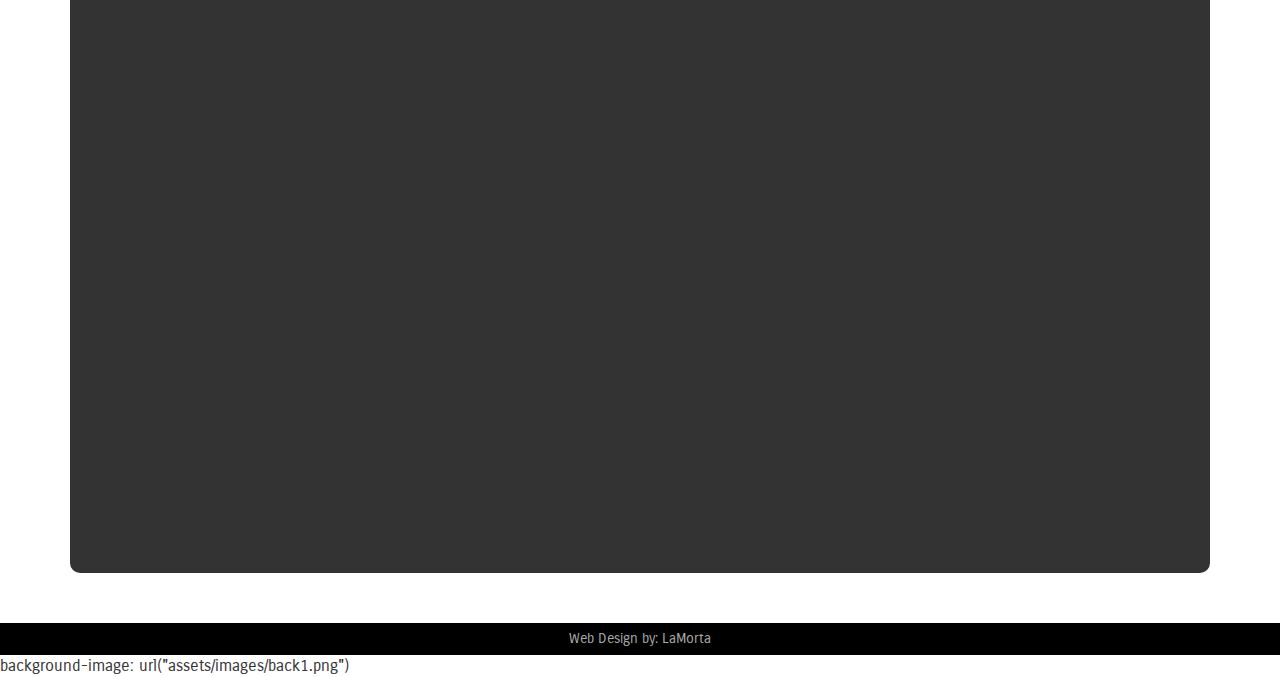
==== commit 23b5742d: "background" ====
--- a/index.html
+++ b/index.html
@@ -48,7 +48,8 @@
             <div class="navbar-collapse  collapse">
               <ul class="nav navbar-nav navbar-right" >
                  <li class="active"><a href="#home">Home</a></li>
-		 <li><a href="#blogevent">News and Events</a></li>
+		 <li><a href="#news">News</a></li>
+		 <li><a href="#events">Events</a></li>
                  <li><a href="#about">About</a></li>
                  <li><a href="#media">Media</a></li>
                  <li><a href="mailto:la.morta.band@gmail.com">Contact</a></li>
@@ -98,14 +99,57 @@
 <!-- blockblack -->
 <div class="blockblack">
 
+
 <!--Blog Event Starts-->
 <div id="blogevent"  class="blogevent spacer">
 <div class="row">
 
+<!--Blog Event Starts-->
+<div id="blogevent"  class="blogevent spacer">
+<div class="row">
+
+	<!-- events -->
+	<div class="col-md-6 col-xs-12">
+		<div class="events">
+		<h3><span class="glyphicon glyphicon-book"></span>News</h3>
+		<ul>
+			<li>
+			<div class="row">
+				<div class="col-xs-12 col-sm-3 col-lg-4"><a href="#" data-toggle="modal" data-target="#blogdetail"><img src="assets/images/3.jpg" class="img-responsive" alt="music theme" /></a></div>
+				<div class="col-xs-12  col-sm-6 col-lg-5 "><h5><a href="#" data-toggle="modal" data-target="#blogdetail">Christmas Eve Party</a></h5><p>Typewriter photo booth vinyl post-ironic, literally keffiyeh locavore tofu lomo pug Odd Future.</p></div>
+				<div class="col-xs-12  col-sm-3 col-lg-3 date"><b>2014</b><span>Dec 28</span></div>
+			</div>
+			</li>
+		</ul>
+		</div>
+	</div>
+	<!-- events -->
+
+	<!-- blog -->
+	<div class="col-md-5 col-md-offset-1 col-xs-12">
+		<div class="ourblog">
+		<h3><span class="glyphicon glyphicon-calendar"></span>Upcoming Events</h3>
+            <ul class="row">
+              <li class="row"><a href="#" data-toggle="modal" data-target="#blogdetail" class="col-xs-12 col-sm-3 col-lg-4"><img src="assets/images/3.jpg" class="img-responsive" alt="music theme" /></a>
+              <div class="blogtext col-xs-12 col-sm-9  col-lg-8"><h5><a href="#" data-toggle="modal" data-target="#blogdetail">New trends in music</a></h5>
+              <small>Posted on: Jan 1, 2014</small>
+              <p>Typewriter photo booth vinyl post-ironic, literally keffiyeh locavore tofu lomo pug Odd Future. </p>
+              </div>              
+              </li>
+            </ul>
+            </div>
+
+	</div>
+	<!-- blog -->
+</div>
+</div>
+<!--Blog Events Ends-->
+<!--Past Events Begins-->
 	<!-- events -->
 	<!-- <div class="col-md-6 col-xs-12"> -->
 		<div class="events"> 
-		<h3><span class="glyphicon glyphicon-calendar"></span> News and Events</h3>
+		<div id="event" class="spacer">
+		<h3><span class="glyphicon glyphicon-calendar"></span>Past Events</h3>
 		<ul>
 			<li>
 			<div class="row">
@@ -165,6 +209,7 @@
 			</li>
 		</ul>
 		</div>
+	</div>
 	</div>
 	<!-- events -->
 
@@ -181,32 +226,31 @@
 <p>LaMorta started of in late 2015, with four musicians mutual love for heavy grooving Death-Metal in style of: Obituary, Hail of Bullets, Entombed AD. Their style seems familiar but still differs from others. Making use of different styles in heavy grooving Music. Their journey began to take shape when hitting the stage with bands like: Carach Angren (NL), Horrified (UK), Apocalipsis (MEX), Human Vivisection (BEL) and Rotten Casket (NL). </p>
 
 <hr>
+
 </div>
 </div>
 <h3><span class="glyphicon glyphicon-user"></span> Members</h3>
 <div class="row">	
-<div class="col-lg-4 col-sm-4  col-xs-12">			
-<img src="assets/images/arjen.jpg" class="img-respons" alt="about"/>
-</div>
-<blockquote>I'm a guitarist for LaMorta and...</blockquote>
-</div>
-<div class="row">	
-<div class="col-lg-4 col-sm-4  col-xs-12">			
-<img src="assets/images/peter.jpg" class="img-respons" alt="about"/>
-</div>
-<blockquote>Created back in 1972. Already in my early years it was clear I was into music... Swarmed around different styles of music from Bruce Springsteen towards Black Sabbath. In the end the Metal won...... Nowadays I like to hear all kinds of Metal... but still the darker and harder side of it is what gives the goosebumps. One style always kept with me.... Old School Death Metal, that's what I play in my band "LaMorta". If it ain't Metal, it isn't Me.....</blockquote>
-</div>
-<div class="row">	
-<div class="col-lg-4 col-sm-4  col-xs-12">			
-<img src="assets/images/randy.jpg" class="img-respons" alt="about"/>
-</div>
-<blockquote>I am Randy and I am the vocalist for the old school death metal band LaMorta. I am really passionate about music and creating music. I always try to give 110% and especially for the fans. Metal is something that I came across on the age of 12 and I am making music ever since. favorite bands are ; trivium, ghost b.c., carnifex, cannibal corpse, entombed a.d., godsmack and lots more. This just shows how wide my musical interest is. I hope to see you at our future gigs.</blockquote>
-</div>
-<div class="row">	
-<div class="col-lg-4 col-sm-4  col-xs-12">			
+<div class="col-lg-3 col-sm-4  col-xs-12">			
+<img src="assets/images/arjen.jpg" class="img-respons" alt="about" />
+<p> Arjen </p>
+</div>
+
+<div class="col-lg-3 col-sm-4  col-xs-12">			
+<img src="assets/images/peter.jpg" class="img-respons" alt="about" />
+<p> Peter </p>
+</div>
+
+<div class="col-lg-3 col-sm-4  col-xs-12">			
+<img src="assets/images/randy.jpg" class="img-respons" alt="about" />
+<p> Randy </p>
+</div>
+
+<div class="col-lg-3 col-sm-4  col-xs-12">			
 <img src="assets/images/ralik.jpg" class="img-respons" alt="about"/>
-</div>
-<blockquote>Somebody...someone.</blockquote>
+<p> Ralik </p>
+</div>
+
 </div>
 </div>
 <!-- About Ends -->
@@ -243,16 +287,7 @@
 <!-- # Footer Ends -->
 
 
-<!-- background slider -->
-<div id="myCarousel" class="carousel slide carousel-fade">
-<div class="carousel-inner">
-    <div class="active item"><img src="assets/images/back1.jpg" alt="" /></div>
-    <div class="item"><img src="assets/images/back2.jpg" alt="" /></div>
-    <div class="item"><img src="assets/images/back3.jpg" alt="" /></div>
-	<div class="item"><img src="assets/images/back4.jpg" alt="" /></div>
-  </div>
-</div>
-<!-- background slider -->
+background-image: url("assets/images/back1.png")
 
   <!-- jquery -->
   <script src="https://code.jquery.com/jquery-1.12.1.min.js" type="text/javascript" ></script>
--- a/assets/style.css
+++ b/assets/style.css
@@ -1,6 +1,12 @@
 @import url(https://fonts.googleapis.com/css?family=Carrois+Gothic|Francois+One);
 
-body {font:normal 16px/22px 'Carrois Gothic',Arial,Helvetica;	background:#111;color: #ccc;}
+body {font:normal 16px/22px 'Carrois Gothic',Arial,Helvetica;	
+background: url('images/back1.png') no-repeat center center fixed; 
+  -webkit-background-size: cover;
+  -moz-background-size: cover;
+  -o-background-size: cover;
+  background-size: cover;
+}
 
 h1,h2,h3,h4,h5,h6{ font-weight:normal;padding: 0;margin: 0;color: #fff;}
 h1,h2,h3{ font-family: 'Francois One',Arial,Helvetica;text-transform: uppercase;}
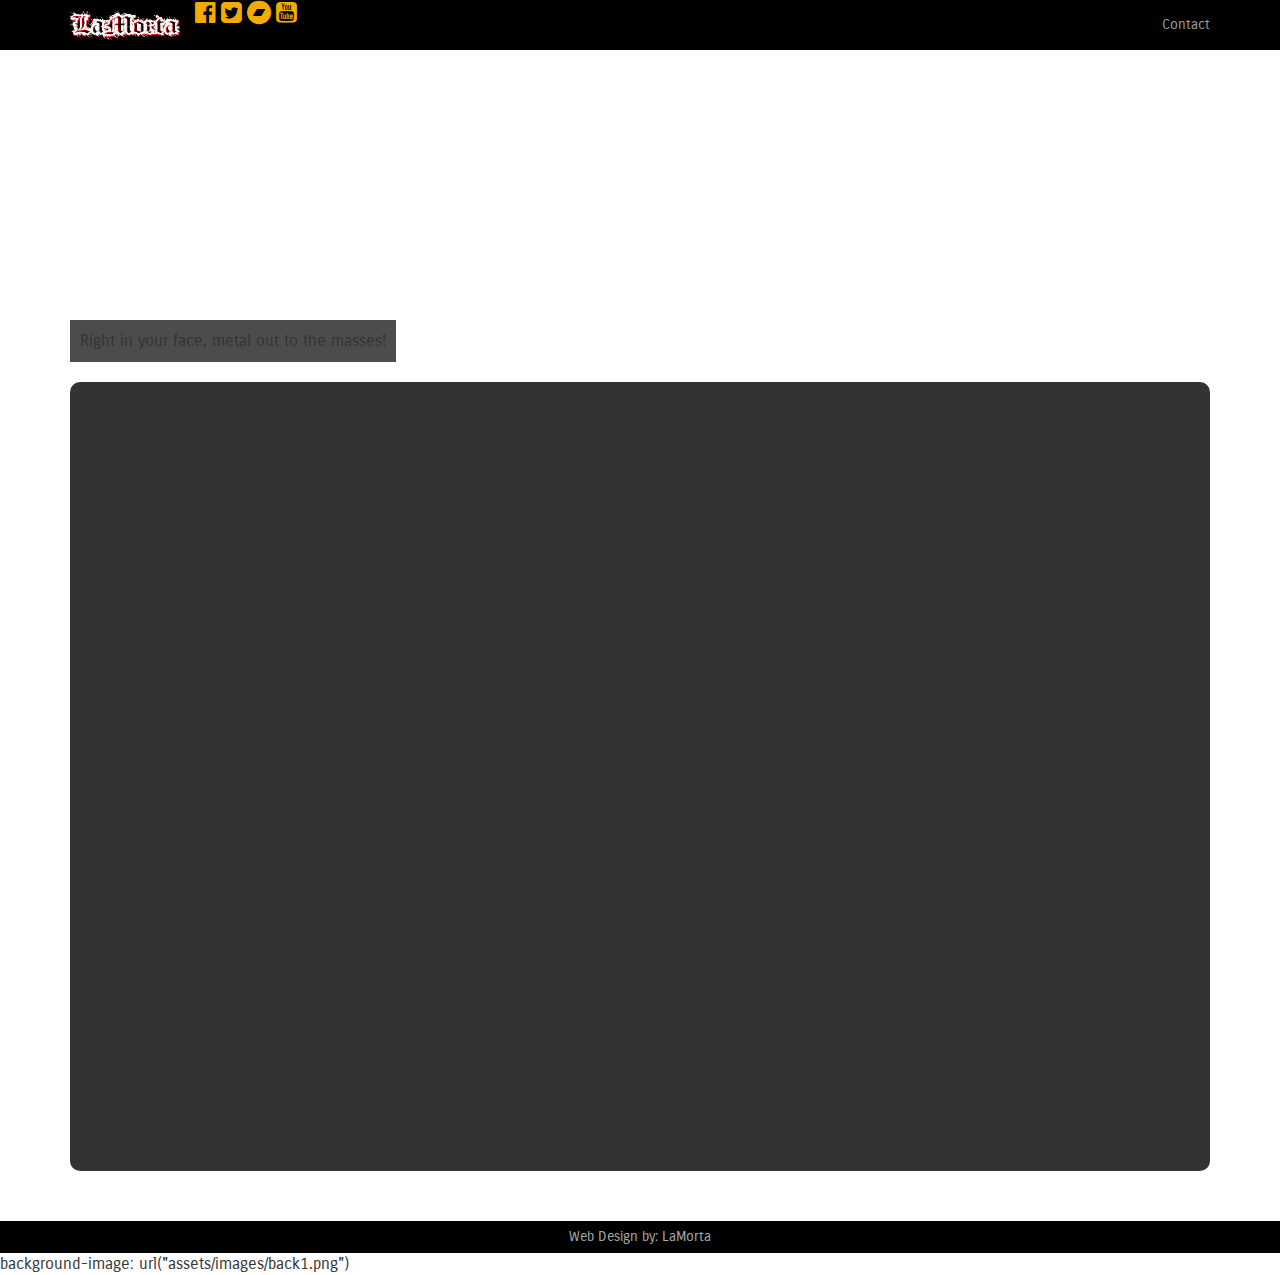
==== commit 69db3468: "update" ====
--- a/index.html
+++ b/index.html
@@ -11,13 +11,9 @@
 	<link rel="stylesheet" href="assets/style.css">
 	<link rel="stylesheet" href="assets/font-awesome/css/font-awesome.min.css">
 
-
-
 	
-
 </head>
 <body>
-
 <!-- Header Starts -->
 <div class="navbar-wrapper ">
       <div class="container">
@@ -47,12 +43,7 @@
             <!-- Nav Starts -->
             <div class="navbar-collapse  collapse">
               <ul class="nav navbar-nav navbar-right" >
-                 <li class="active"><a href="#home">Home</a></li>
-		 <li><a href="#news">News</a></li>
-		 <li><a href="#events">Events</a></li>
-                 <li><a href="#about">About</a></li>
-                 <li><a href="#media">Media</a></li>
-                 <li><a href="mailto:la.morta.band@gmail.com">Contact</a></li>
+                <li><a href="mailto:la.morta.band@gmail.com">Contact</a></li>
               </ul>
             </div>
             <!-- #Nav Ends -->
@@ -84,188 +75,21 @@
 	</div>
 	</div>
 
-	<div class="col-sm-5 col-xs-12 col-sm-offset-1">
-	<div class="player">
-		<iframe width="100%" height="255" scrolling="no" frameborder="no" src="https://www.reverbnation.com/widget_code/html_widget/artist_3995819?widget_id=55&pwc[included_songs]=1&context_type=page_object&pwc[size]=small&pwc[color]=dark" style="width:0px;min-width:100%;max-width:100%;"></iframe>
-		</div>
-	</div>
-
 </div>	
 </div>
 <!-- home banner ends -->
 
 
-
 <!-- blockblack -->
 <div class="blockblack">
-
-
-<!--Blog Event Starts-->
-<div id="blogevent"  class="blogevent spacer">
-<div class="row">
-
-<!--Blog Event Starts-->
-<div id="blogevent"  class="blogevent spacer">
-<div class="row">
-
-	<!-- events -->
-	<div class="col-md-6 col-xs-12">
-		<div class="events">
-		<h3><span class="glyphicon glyphicon-book"></span>News</h3>
-		<ul>
-			<li>
-			<div class="row">
-				<div class="col-xs-12 col-sm-3 col-lg-4"><a href="#" data-toggle="modal" data-target="#blogdetail"><img src="assets/images/3.jpg" class="img-responsive" alt="music theme" /></a></div>
-				<div class="col-xs-12  col-sm-6 col-lg-5 "><h5><a href="#" data-toggle="modal" data-target="#blogdetail">Christmas Eve Party</a></h5><p>Typewriter photo booth vinyl post-ironic, literally keffiyeh locavore tofu lomo pug Odd Future.</p></div>
-				<div class="col-xs-12  col-sm-3 col-lg-3 date"><b>2014</b><span>Dec 28</span></div>
-			</div>
-			</li>
-		</ul>
-		</div>
-	</div>
-	<!-- events -->
-
-	<!-- blog -->
-	<div class="col-md-5 col-md-offset-1 col-xs-12">
-		<div class="ourblog">
-		<h3><span class="glyphicon glyphicon-calendar"></span>Upcoming Events</h3>
-            <ul class="row">
-              <li class="row"><a href="#" data-toggle="modal" data-target="#blogdetail" class="col-xs-12 col-sm-3 col-lg-4"><img src="assets/images/3.jpg" class="img-responsive" alt="music theme" /></a>
-              <div class="blogtext col-xs-12 col-sm-9  col-lg-8"><h5><a href="#" data-toggle="modal" data-target="#blogdetail">New trends in music</a></h5>
-              <small>Posted on: Jan 1, 2014</small>
-              <p>Typewriter photo booth vinyl post-ironic, literally keffiyeh locavore tofu lomo pug Odd Future. </p>
-              </div>              
-              </li>
-            </ul>
-            </div>
-
-	</div>
-	<!-- blog -->
-</div>
-</div>
-<!--Blog Events Ends-->
-<!--Past Events Begins-->
-	<!-- events -->
-	<!-- <div class="col-md-6 col-xs-12"> -->
-		<div class="events"> 
-		<div id="event" class="spacer">
-		<h3><span class="glyphicon glyphicon-calendar"></span>Past Events</h3>
-		<ul>
-			<li>
-			<div class="row">
-				<div class="col-xs-12 col-sm-3 col-lg-4"><img src="assets/images/concerts/podiumvrees.jpg" class="img-responsive" alt="music theme" /></div>
-				<div class="col-xs-12  col-sm-6 col-lg-5 "><h5>Podiumvrees 2017</h5><p>We will play for all mama's at Mama's Pride Festival! Be there and show some tits!</p></div>
-				<div class="col-xs-12  col-sm-3 col-lg-3 date"><b>2017</b><span>Mar 25</span></div>
-			</div>
-			</li>
-			<li>
-			<div class="row">
-				<div class="col-xs-12 col-sm-3 col-lg-4"><img src="assets/images/concerts/metalbattle.jpg" class="img-responsive" alt="music theme" /></div>
-				<div class="col-xs-12  col-sm-6 col-lg-5 "><h5>MetalBattle</h5><p>Landgraaf... you ready?</p></div>
-				<div class="col-xs-12  col-sm-3 col-lg-3 date"><b>2017</b><span>Feb 10</span></div>
-			</div>
-			</li>
-			<li>
-			<div class="row">
-				<div class="col-xs-12 col-sm-3 col-lg-4"><img src="assets/images/concerts/bruutbattlefest.jpg" class="img-responsive" alt="music theme" /></div>
-				<div class="col-xs-12  col-sm-6 col-lg-5 "><h5>BruutBattleFest</h5><p>Ready for a ride? LaMorta in Gorinchem!</p></div>
-				<div class="col-xs-12  col-sm-3 col-lg-3 date"><b>2016</b><span>Nov 19</span></div>
-			</div>
-			</li>
-			<li>
-			<div class="row">
-				<div class="col-xs-12 col-sm-3 col-lg-4"><img src="assets/images/concerts/bunkerbeton.png" class="img-responsive" alt="music theme" /></div>
-				<div class="col-xs-12  col-sm-6 col-lg-5 "><h5>BunkerBeton</h5><p>See you... to break the beton.</p></div>
-				<div class="col-xs-12  col-sm-3 col-lg-3 date"><b>2016</b><span>Feb 19</span></div>
-			</div>
-			</li>
-			<li>
-			<div class="row">
-				<div class="col-xs-12 col-sm-3 col-lg-4"><img src="assets/images/concerts/cheechchongs.jpg" class="img-responsive" alt="music theme" /></div>
-				<div class="col-xs-12  col-sm-6 col-lg-5 "><h5>Cheech&Chongs</h5><p>Wir sind daar... du auch?</p></div>
-				<div class="col-xs-12  col-sm-3 col-lg-3 date"><b>2016</b><span>Jan 9</span></div>
-			</div>
-			</li>
-			<li>
-			<div class="row">
-				<div class="col-xs-12 col-sm-3 col-lg-4"><img src="assets/images/concerts/egelze.jpg" class="img-responsive" alt="music theme" /></div>
-				<div class="col-xs-12  col-sm-6 col-lg-5 "><h5>Egelze Goed Brutal</h5><p>Ouwhoer....</p></div>
-				<div class="col-xs-12  col-sm-3 col-lg-3 date"><b>2015</b><span>Sep 26</span></div>
-			</div>
-			</li>
-			<li>
-			<div class="row">
-				<div class="col-xs-12 col-sm-3 col-lg-4"><img src="assets/images/concerts/bunkerpop.png" class="img-responsive" alt="music theme" /></div>
-				<div class="col-xs-12  col-sm-6 col-lg-5 "><h5>Bunkerpop</h5><p>BE ON TIME!</p></div>
-				<div class="col-xs-12  col-sm-3 col-lg-3 date"><b>2015</b><span>Sep 5</span></div>
-			</div>
-			</li>
-			<li>
-			<div class="row">
-				<div class="col-xs-12 col-sm-3 col-lg-4"><img src="assets/images/concerts/pnepal.jpg" class="img-responsive" alt="music theme" /></div>
-				<div class="col-xs-12  col-sm-6 col-lg-5 "><h5>Project Nepal</h5><p>Doors open at 19.30!</p></div>
-				<div class="col-xs-12  col-sm-3 col-lg-3 date"><b>2015</b><span>Jun 5</span></div>
-			</div>
-			</li>
-		</ul>
-		</div>
-	</div>
-	</div>
-	<!-- events -->
-
-
-
-<!-- About Starts -->
-<div id="about" class="spacer">
-<h3><span class="glyphicon glyphicon-user"></span> About LaMorta</h3>
-<div class="row">				
-<div class="col-lg-4 col-sm-4  col-xs-12">
-<img src="assets/images/4.jpg" class="img-responsive" alt="about"/>
-</div>
-<div class="col-lg-5 col-sm-8  col-xs-12">
-<p>LaMorta started of in late 2015, with four musicians mutual love for heavy grooving Death-Metal in style of: Obituary, Hail of Bullets, Entombed AD. Their style seems familiar but still differs from others. Making use of different styles in heavy grooving Music. Their journey began to take shape when hitting the stage with bands like: Carach Angren (NL), Horrified (UK), Apocalipsis (MEX), Human Vivisection (BEL) and Rotten Casket (NL). </p>
-
-<hr>
-
-</div>
-</div>
-<h3><span class="glyphicon glyphicon-user"></span> Members</h3>
-<div class="row">	
-<div class="col-lg-3 col-sm-4  col-xs-12">			
-<img src="assets/images/arjen.jpg" class="img-respons" alt="about" />
-<p> Arjen </p>
-</div>
-
-<div class="col-lg-3 col-sm-4  col-xs-12">			
-<img src="assets/images/peter.jpg" class="img-respons" alt="about" />
-<p> Peter </p>
-</div>
-
-<div class="col-lg-3 col-sm-4  col-xs-12">			
-<img src="assets/images/randy.jpg" class="img-respons" alt="about" />
-<p> Randy </p>
-</div>
-
-<div class="col-lg-3 col-sm-4  col-xs-12">			
-<img src="assets/images/ralik.jpg" class="img-respons" alt="about"/>
-<p> Ralik </p>
-</div>
-
-</div>
-</div>
-<!-- About Ends -->
-
-
-
 
 <!-- latest release starts-->
 <div id="media" class="releases spacer">
 <h3><span class="glyphicon glyphicon-music"></span> Media </h3>
-<div class="row">
-	<div class="col-sm-3 col-xs-12"><div class="album"><img src="assets/images/3.jpg" class="img-responsive" alt="music theme" /><div class="albumdetail"><h5>Crippled by War</h5><a href="https://itunes.apple.com/us/artist/lamorta/id1132964391"> Buy Song</a></div></div></div>
-</div>
 	<div class="embed-responsive embed-responsive-16by9">
-	<iframe class="embed-responsive-item" src="https://www.youtube.com/embed/s8HGNlrh6ww?list=UUi5IOmHdSOybaOK_EObBjag" ></iframe>
+	<iframe class="embed-responsive-item" src="https://www.youtube.com/watch?v=LdNRsCpaEKY" ></iframe>
+	<iframe class="embed-responsive-item" src="https://www.youtube.com/embed/+lastest?list=PLQnpHV9NU_rmUVjUY5oeanjrVw6kloS3c" frameborder="0" allowfullscreen></iframe><br/>
+	
 	</div>
 </div>
 <!-- latest release ends-->
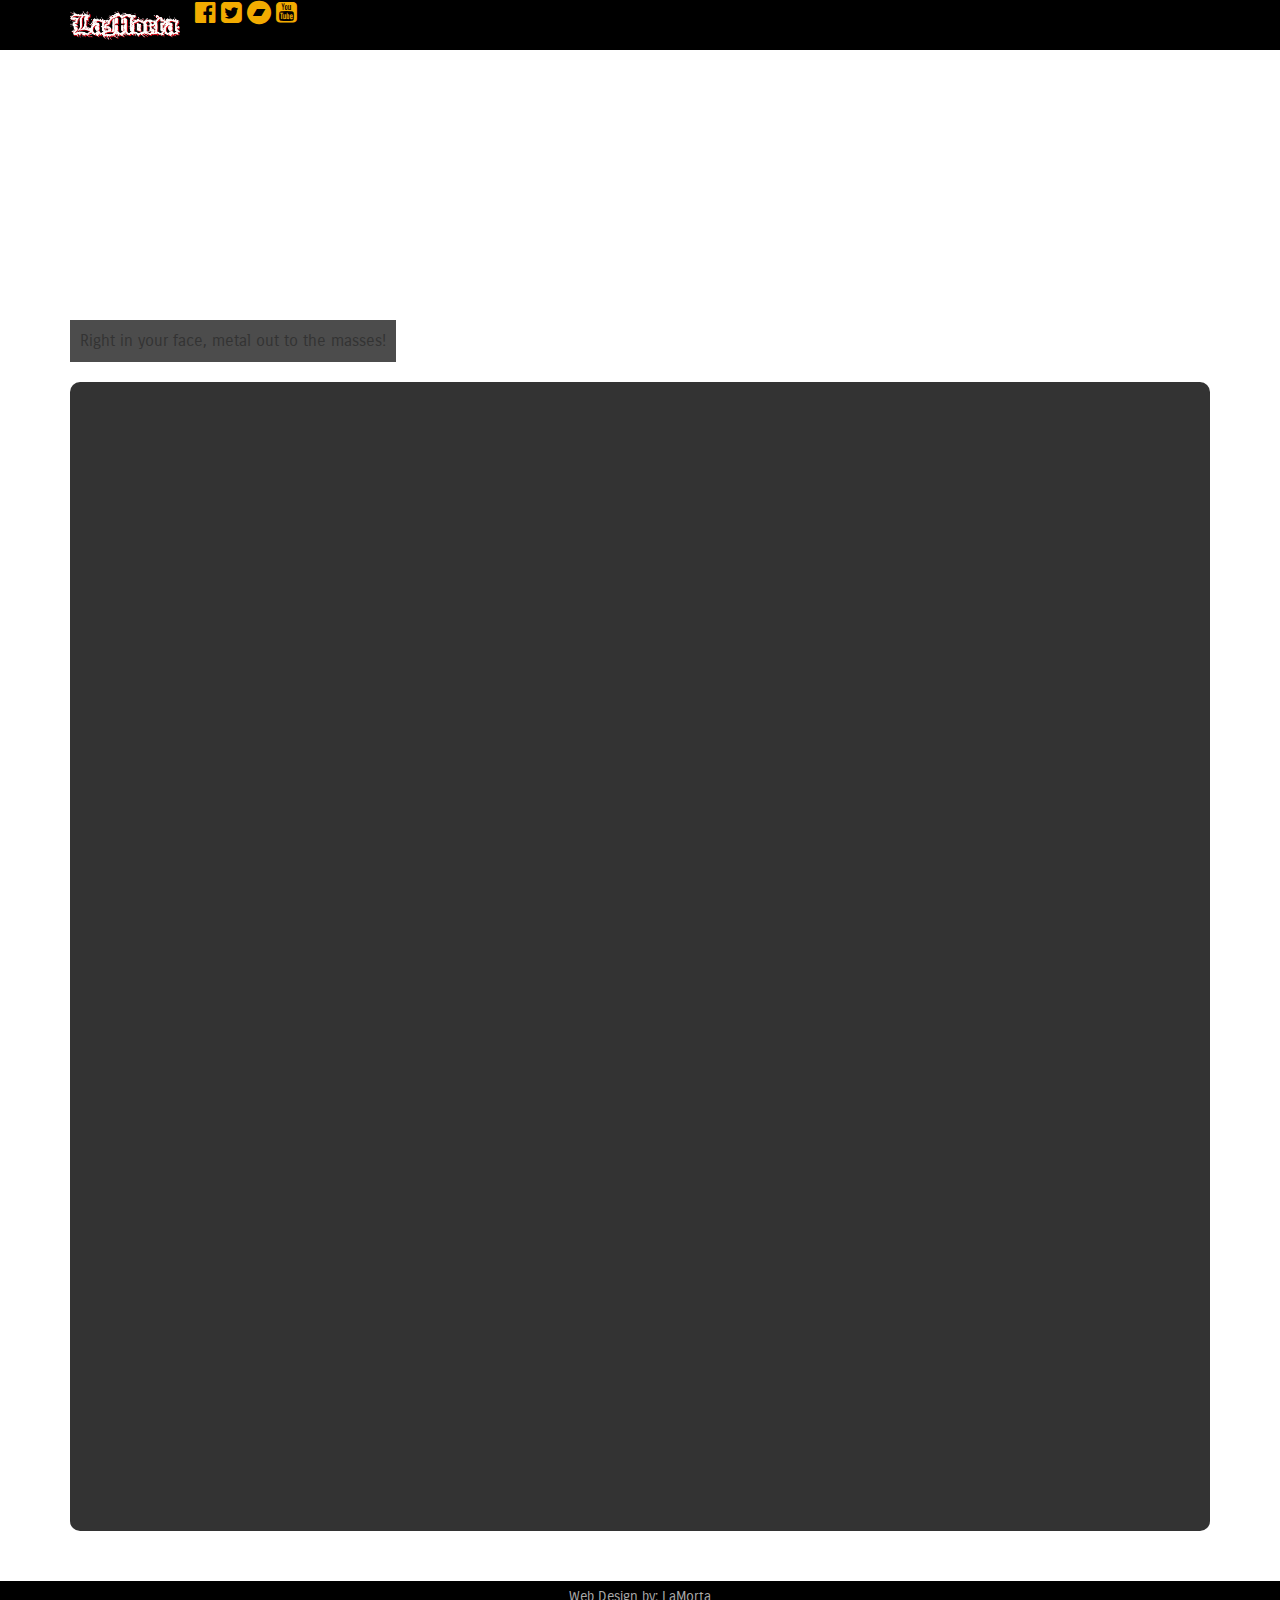
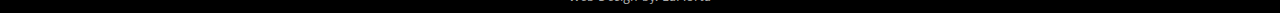
==== commit 601b83aa: "update2" ====
--- a/index.html
+++ b/index.html
@@ -43,7 +43,6 @@
             <!-- Nav Starts -->
             <div class="navbar-collapse  collapse">
               <ul class="nav navbar-nav navbar-right" >
-                <li><a href="mailto:la.morta.band@gmail.com">Contact</a></li>
               </ul>
             </div>
             <!-- #Nav Ends -->
@@ -83,6 +82,33 @@
 <!-- blockblack -->
 <div class="blockblack">
 
+<!--Blog Event Starts-->
+<div id="blogevent"  class="blogevent spacer">
+<div class="row">
+
+	<!-- events -->
+	<div class="col-md-12 col-xs-12">
+		<div class="events">
+		<h3><span class="glyphicon glyphicon-book"></span>News</h3>
+		<ul>
+			<li>
+			<div class="row">
+				<div class="col-xs-12 col-sm-3 col-lg-4"><a href="#" data-toggle="modal" data-target="#blogdetail"><img src="assets/images/4.jpg" class="img-responsive" alt="music theme" /></a></div>
+				<div class="col-xs-12  col-sm-6 col-lg-5 "><h5><a href="#" data-toggle="modal" data-target="#blogdetail">LaMorta</a></h5><p>LaMorta started of in 2015, with four musicians mutual love for heavy grooving Death-Metal in style of: Obituary, Hail of Bullets, Entombed AD. Their style seems familiar but still differs from others. Making use of different styles in heavy grooving Music.
+				
+Their journey began to take shape when hitting the stage with bands like: Horrified (UK), Apocalipsis (MEX), Human Vivisection (BEL), Corpostasis (BUL), Rotten Casket (NL) and Carach Agren (NL).
+
+Now in 2018 the next step is getting their, right in your face, metal out to the masses. Recording their first Full Length....</p></div>
+			</div>
+			</li>
+		</ul>
+		</div>
+	</div>
+	<!-- events -->
+</div>
+</div>
+<!--Blog Events Ends-->
+
 <!-- latest release starts-->
 <div id="media" class="releases spacer">
 <h3><span class="glyphicon glyphicon-music"></span> Media </h3>
@@ -110,9 +136,6 @@
 </div>
 <!-- # Footer Ends -->
 
-
-background-image: url("assets/images/back1.png")
-
   <!-- jquery -->
   <script src="https://code.jquery.com/jquery-1.12.1.min.js" type="text/javascript" ></script>
   <!-- boostrap -->
